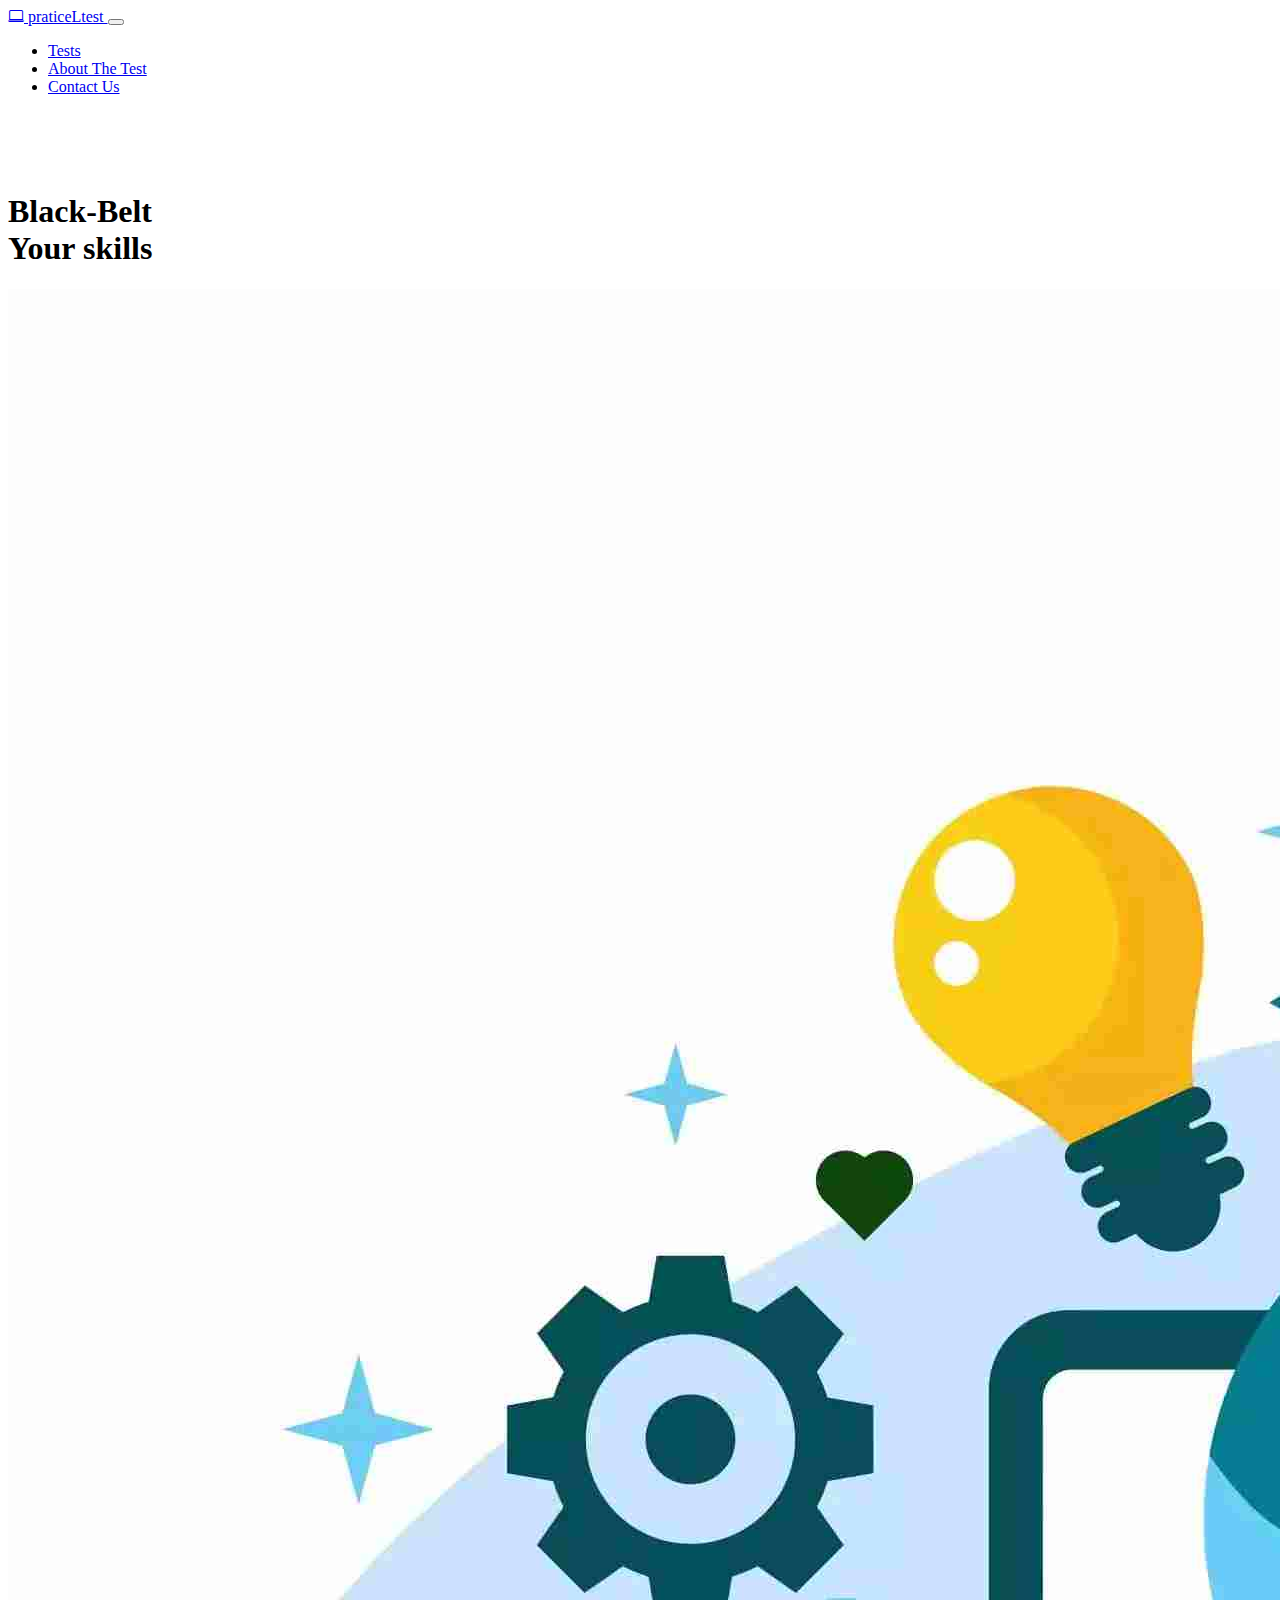
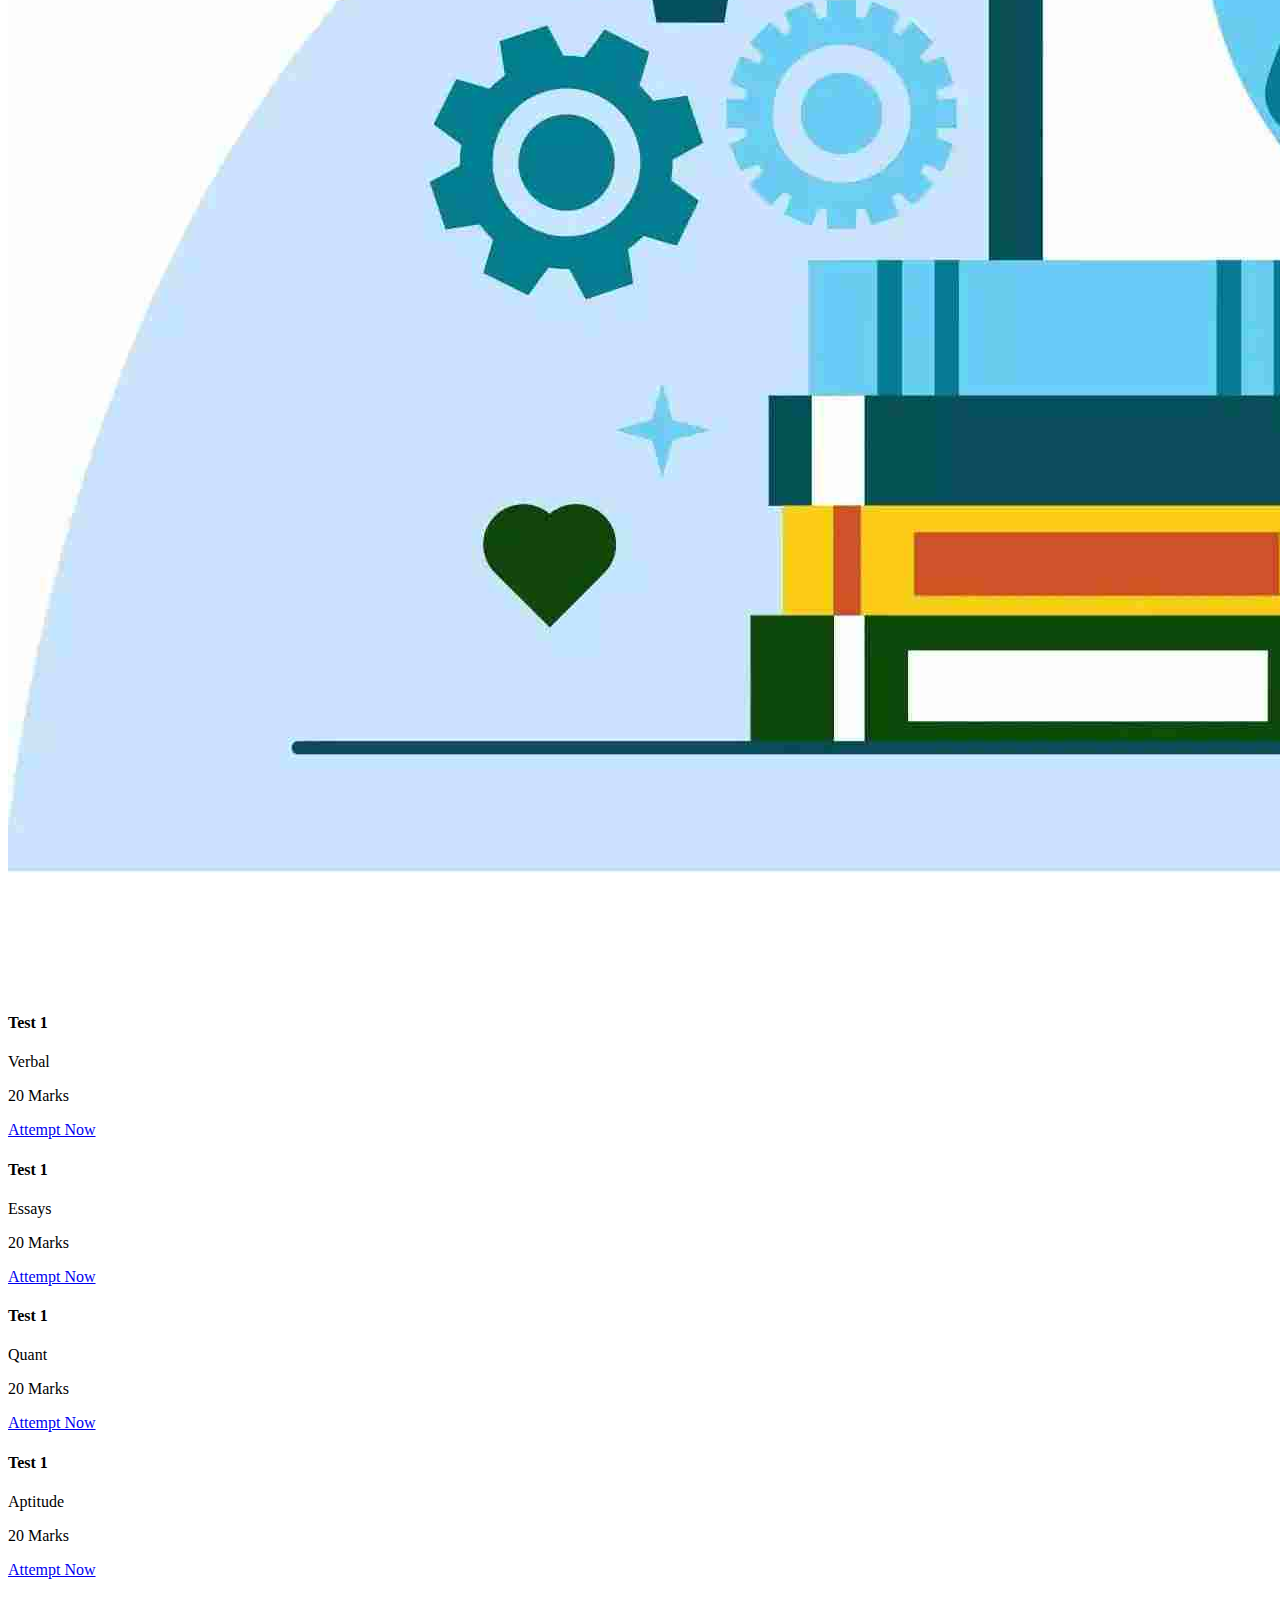
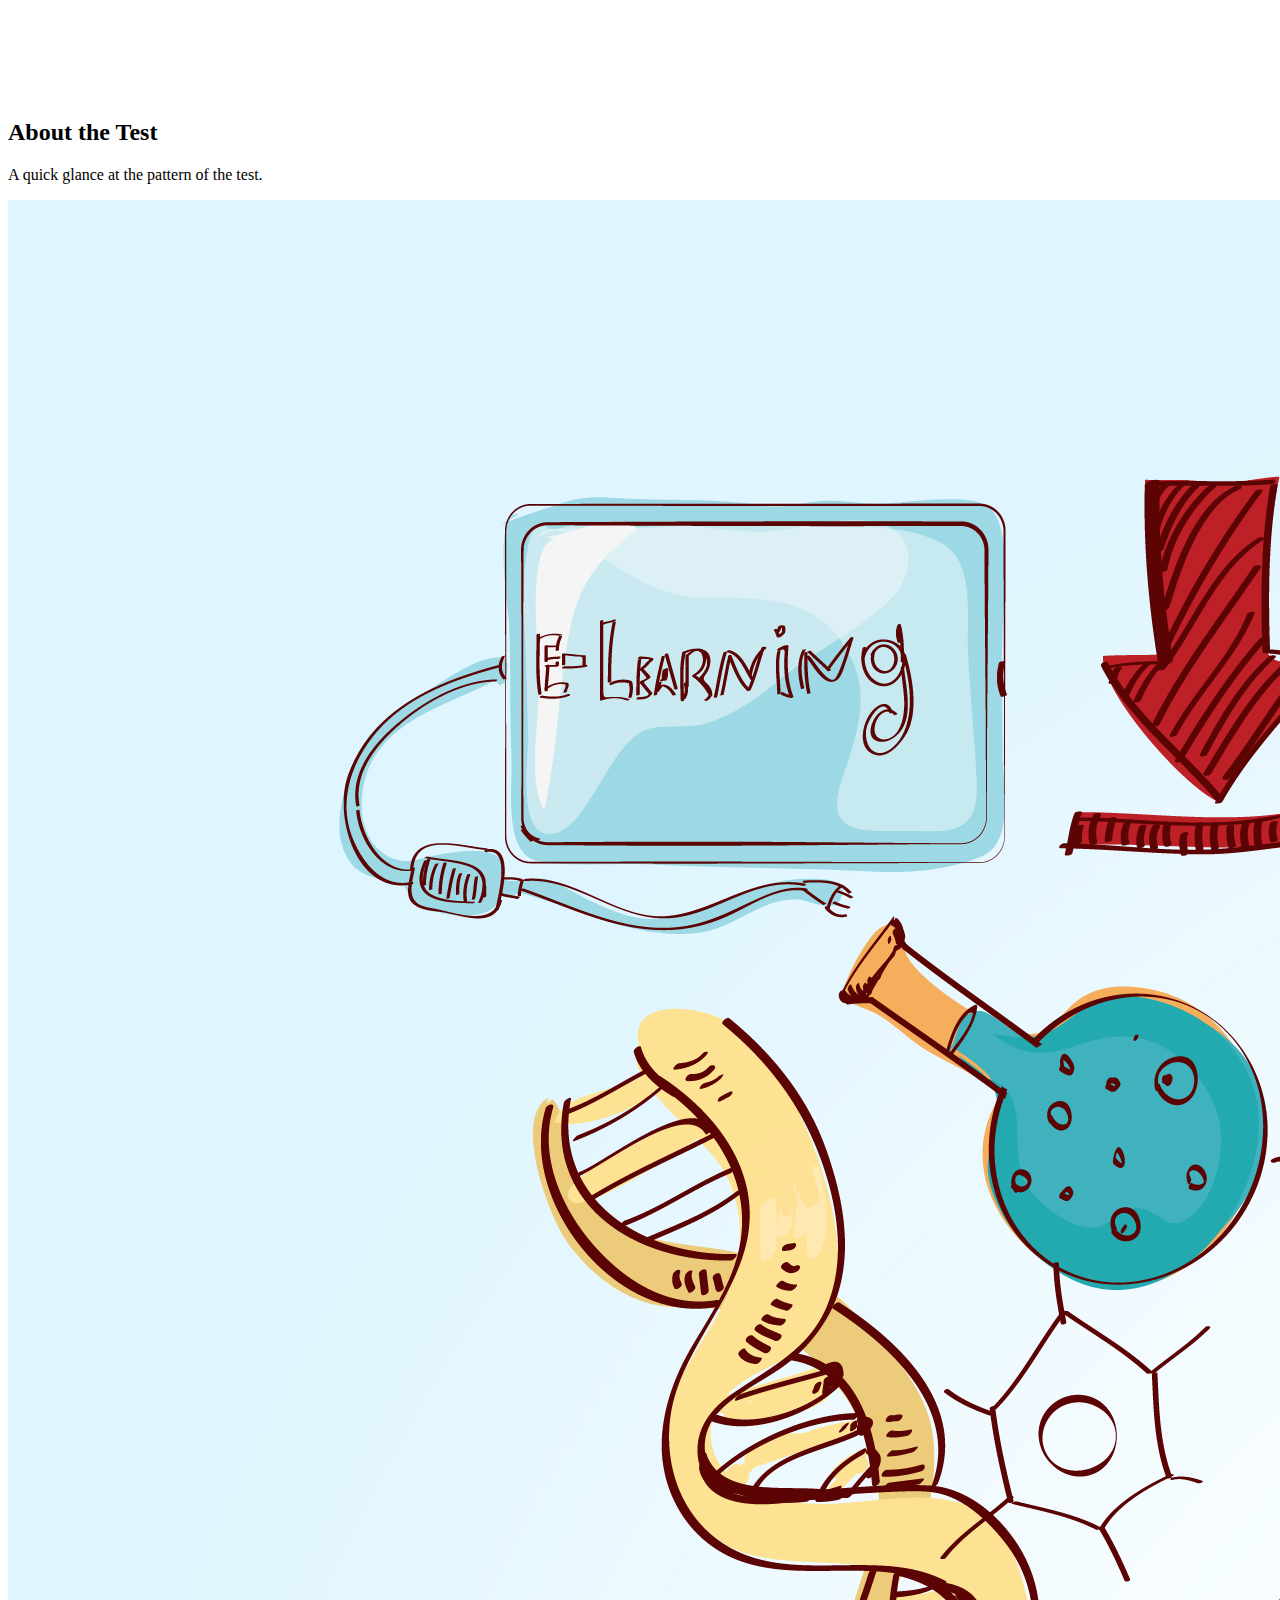
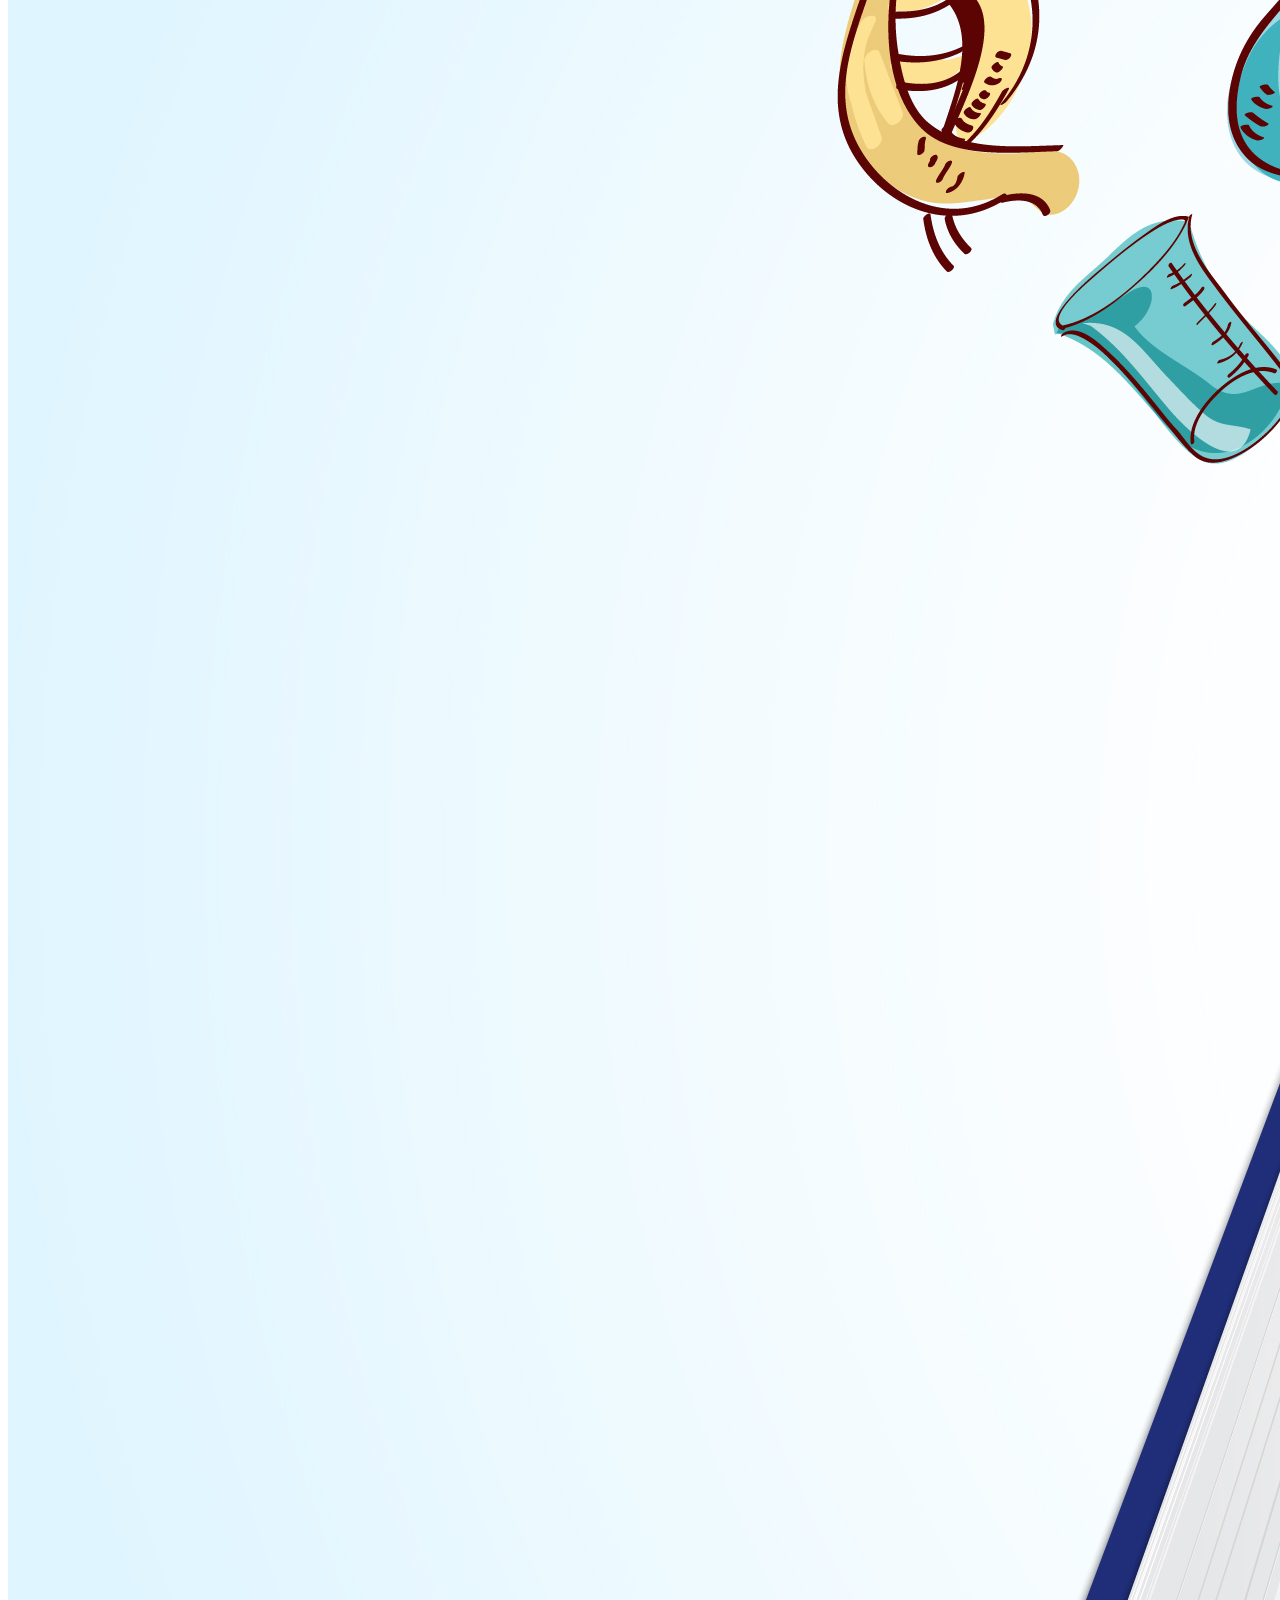
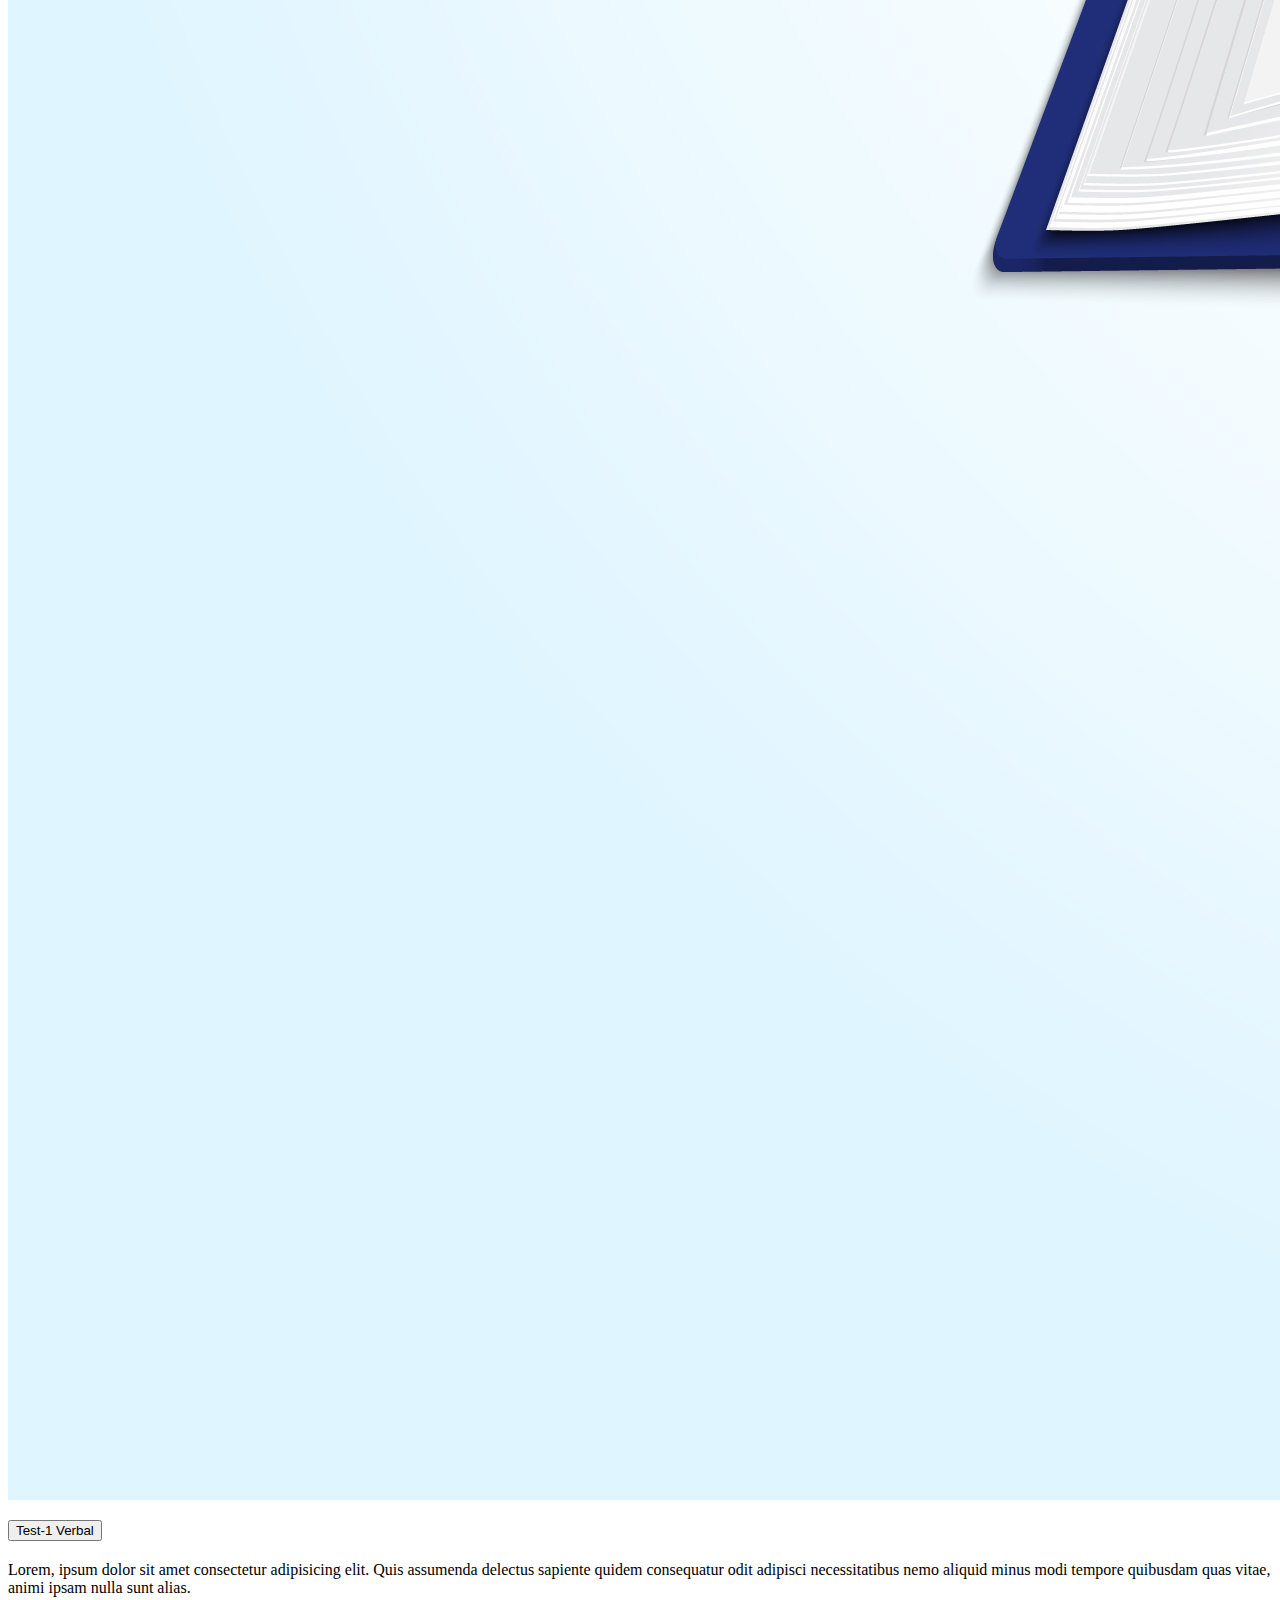
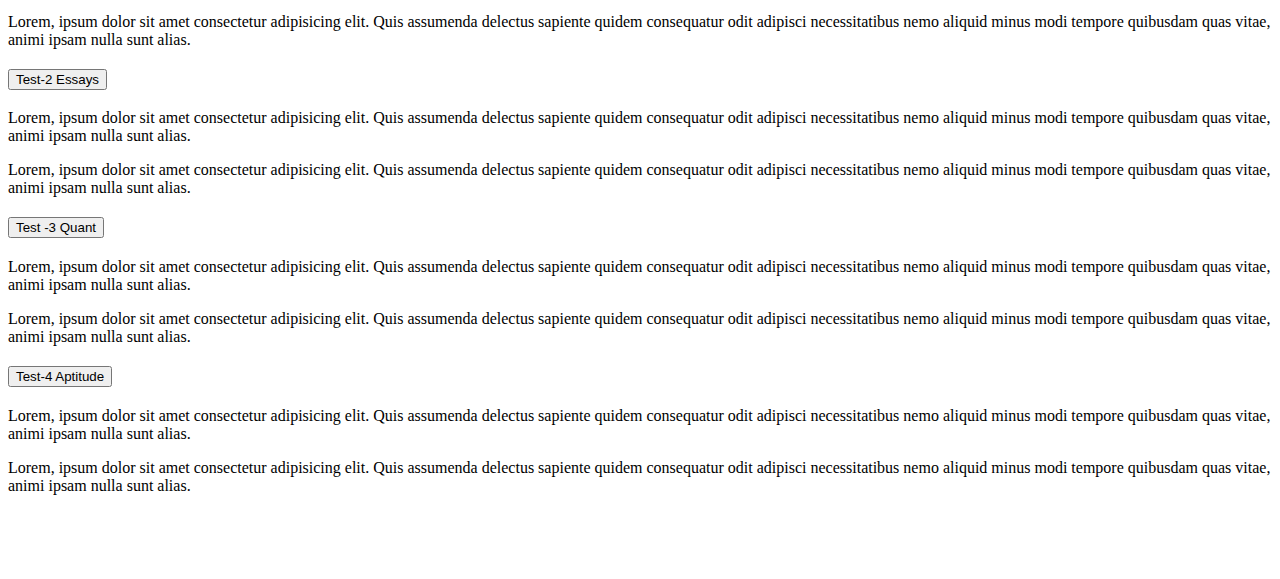
==== index.html @ 0ff1ee1a "initial commit" ====
<html lang="en">
<head>
    <meta charset="UTF-8">
    <meta http-equiv="X-UA-Compatible" content="IE=edge">
    <meta name="viewport" content="width=device-width, initial-scale=1.0">
    <title>praticeltest</title>
    <link rel="stylesheet" href="https://cdn.jsdelivr.net/npm/bootstrap-icons@1.5.0/font/bootstrap-icons.css">

    <link href="https://cdn.jsdelivr.net/npm/bootstrap@5.0.2/dist/css/bootstrap.min.css" rel="stylesheet" integrity="sha384-EVSTQN3/azprG1Anm3QDgpJLIm9Nao0Yz1ztcQTwFspd3yD65VohhpuuCOmLASjC" crossorigin="anonymous">
    <style>
        section{
            padding: 60px 0;
        }
    </style>
</head>
<body>
    <!-- navbar -->
  <nav class="navbar navbar-expand-md navbar-light pt-5 pb-4  bg-info">
    <div class="container-xxl">
      <!-- navbar brand / title -->
      <a class="navbar-brand" href="#intro">
        <span class="text-secondary fw-bold">
            <i class="bi bi-laptop"></i>
            praticeLtest
        </span>
      </a>
      <!-- toggle button for mobile nav -->
      <button class="navbar-toggler" type="button" data-bs-toggle="collapse" data-bs-target="#main-nav" aria-controls="main-nav" aria-expanded="false" aria-label="Toggle navigation">
        <span class="navbar-toggler-icon"></span>
      </button>

      <!-- navbar links -->
      <div class="collapse navbar-collapse justify-content-end align-center" id="main-nav">
        <ul class="navbar-nav">
            <li class="nav-item">
                <a class="nav-link" href="#tests">Tests</a>
              </li>
            <li class="nav-item">
                <a class="nav-link" href="#test">About The Test</a>
            </li>
         
          <li class="nav-item">
            <a class="nav-link" href="#contact">Contact Us</a>
          </li>
          <!-- <li class="nav-item d-md-none">
            <a class="nav-link" href="#pricing">Pricing</a>
          </li>
          <li class="nav-item ms-2 d-none d-md-inline">
            <a class="btn btn-secondary" href="#pricing">buy now</a>
          </li> -->
          
        </ul>
      </div>
    </div>
  </nav>
    <section id="intro">
        <div class="container-lg">
            <div class="row justify-content-center align-items-center">
                <div class="col-md-6 text-center text-md-start">
                    <h1>
                        <div class="display-2">Black-Belt</div>
                        <div class="display-5 text-muted">Your skills</div>
                      </h1>
                </div>
                <div class="col-md-6 text-center d-none d-md-block">
                    <img src="assets/image1.jpg" alt="" class="img-fluid">
                </div>
            </div>
        </div>
    </section>

    <!-- tests -->
    <section id="tests" class="align-items-center bg-secondary">
        <div class="container-lg">
            <div class="row g-5 justify-content-center align-items-center">
                <div class="col-8 col-lg-3 text-center">
                    <div class="card border-1">
                        <div class="card-body text-center py-4">
                          <h4 class="card-title">Test 1</h4>
                          <p class="lead card-subtitle">Verbal</p>
                          <p class="display-5 my-4 text-primary fw-bold">20 Marks</p>
                          <a href="#" class="btn btn-outline-primary btn-lg mt-3">
                            Attempt Now
                          </a>
                        </div>
                      </div>
                </div>
                <div class="col-8 col-lg-3 text-center">
                    <div class="card border-1">
                        <div class="card-body text-center py-4">
                          <h4 class="card-title">Test 1</h4>
                          <p class="lead card-subtitle">Essays</p>
                          <p class="display-5 my-4 text-primary fw-bold">20 Marks</p>
                          <a href="#" class="btn btn-outline-primary btn-lg mt-3">
                            Attempt Now
                          </a>
                        </div>
                      </div>
                </div>
                <div class="col-8 col-lg-3 text-center">
                    <div class="card border-1">
                        <div class="card-body text-center py-4">
                          <h4 class="card-title">Test 1</h4>
                          <p class="lead card-subtitle">Quant</p>
                          <p class="display-5 my-4 text-primary fw-bold">20 Marks</p>
                          <a href="#" class="btn btn-outline-primary btn-lg mt-3">
                            Attempt Now
                          </a>
                        </div>
                      </div>
                </div>
                <div class="col-8 col-lg-3 text-center">
                    <div class="card border-1">
                        <div class="card-body text-center py-4">
                          <h4 class="card-title">Test 1</h4>
                          <p class="lead card-subtitle">Aptitude</p>
                          <p class="display-5 my-4 text-primary fw-bold">20 Marks</p>
                          <a href="#" class="btn btn-outline-primary btn-lg mt-3">
                            Attempt Now
                          </a>
                        </div>
                      </div>
                </div>
            </div>
        </div>
    </section>
    <!-- topics at a glance -->
    <section id="test">
        <div class="container-md">
            <div class="text-center">
                <h2>About the Test</h2>
                <p class="lead text-muted">A quick glance at the pattern of the test.</p>
            </div>
        <div class="row my-5 g-5 justify-content-around align-items-center">
            <div class="col-lg-4 d-none d-lg-block">
                <img src="/assets/image2.jpg" alt="image2" class="img-fluid">
            </div>
            <div class="col-lg-8">
                 <!-- accordion -->
                <div class="accordion" id="chapters">
                    <div class="accordion-item">
                    <h2 class="accordion-header" id="heading-1">
                        <button class="accordion-button" type="button" data-bs-toggle="collapse" data-bs-target="#chapter-1" aria-expanded="true" aria-controls="chapter-1">
                        Test-1 Verbal
                        </button>
                    </h2>
                    <div id="chapter-1" class="accordion-collapse collapse show" aria-labelledby="heading-1" data-bs-parent="#chapters">
                        <div class="accordion-body">
                        <p>Lorem, ipsum dolor sit amet consectetur adipisicing elit. Quis assumenda delectus sapiente quidem consequatur odit adipisci necessitatibus nemo aliquid minus modi tempore quibusdam quas vitae, animi ipsam nulla sunt alias.</p>
                        <p>Lorem, ipsum dolor sit amet consectetur adipisicing elit. Quis assumenda delectus sapiente quidem consequatur odit adipisci necessitatibus nemo aliquid minus modi tempore quibusdam quas vitae, animi ipsam nulla sunt alias.</p>
                        </div>
                    </div>
                    </div>
                    <div class="accordion-item">
                    <h2 class="accordion-header" id="heading-2">
                        <button class="accordion-button collapsed" type="button" data-bs-toggle="collapse" data-bs-target="#chapter-2" aria-expanded="false" aria-controls="chapter-2">
                        Test-2 Essays
                        </button>
                    </h2>
                    <div id="chapter-2" class="accordion-collapse collapse" aria-labelledby="heading-2" data-bs-parent="#chapters">
                        <div class="accordion-body">
                        <p>Lorem, ipsum dolor sit amet consectetur adipisicing elit. Quis assumenda delectus sapiente quidem consequatur odit adipisci necessitatibus nemo aliquid minus modi tempore quibusdam quas vitae, animi ipsam nulla sunt alias.</p>
                        <p>Lorem, ipsum dolor sit amet consectetur adipisicing elit. Quis assumenda delectus sapiente quidem consequatur odit adipisci necessitatibus nemo aliquid minus modi tempore quibusdam quas vitae, animi ipsam nulla sunt alias.</p>
                        </div>
                    </div>
                    </div>
                    <div class="accordion-item">
                    <h2 class="accordion-header" id="heading-3">
                        <button class="accordion-button collapsed" type="button" data-bs-toggle="collapse" data-bs-target="#chapter-3" aria-expanded="false" aria-controls="chapter-1">
                        Test -3 Quant
                        </button>
                    </h2>
                    <div id="chapter-3" class="accordion-collapse collapse" aria-labelledby="heading-3" data-bs-parent="#chapters">
                        <div class="accordion-body">
                        <p>Lorem, ipsum dolor sit amet consectetur adipisicing elit. Quis assumenda delectus sapiente quidem consequatur odit adipisci necessitatibus nemo aliquid minus modi tempore quibusdam quas vitae, animi ipsam nulla sunt alias.</p>
                        <p>Lorem, ipsum dolor sit amet consectetur adipisicing elit. Quis assumenda delectus sapiente quidem consequatur odit adipisci necessitatibus nemo aliquid minus modi tempore quibusdam quas vitae, animi ipsam nulla sunt alias.</p>
                        </div>
                    </div>
                    </div>
                    <div class="accordion-item">
                    <h2 class="accordion-header" id="heading-4">
                        <button class="accordion-button collapsed" type="button" data-bs-toggle="collapse" data-bs-target="#chapter-4" aria-expanded="false" aria-controls="chapter-4">
                        Test-4 Aptitude
                        </button>
                    </h2>
                    <div id="chapter-4" class="accordion-collapse collapse" aria-labelledby="heading-4" data-bs-parent="#chapters">
                        <div class="accordion-body">
                        <p>Lorem, ipsum dolor sit amet consectetur adipisicing elit. Quis assumenda delectus sapiente quidem consequatur odit adipisci necessitatibus nemo aliquid minus modi tempore quibusdam quas vitae, animi ipsam nulla sunt alias.</p>
                        <p>Lorem, ipsum dolor sit amet consectetur adipisicing elit. Quis assumenda delectus sapiente quidem consequatur odit adipisci necessitatibus nemo aliquid minus modi tempore quibusdam quas vitae, animi ipsam nulla sunt alias.</p>
                        </div>
                    </div>
                    </div>
                </div>

                </div>
            </div>
            </div>
            </section>

    <script src="https://cdn.jsdelivr.net/npm/bootstrap@5.0.2/dist/js/bootstrap.bundle.min.js" integrity="sha384-MrcW6ZMFYlzcLA8Nl+NtUVF0sA7MsXsP1UyJoMp4YLEuNSfAP+JcXn/tWtIaxVXM" crossorigin="anonymous"></script>
</body>
</html>
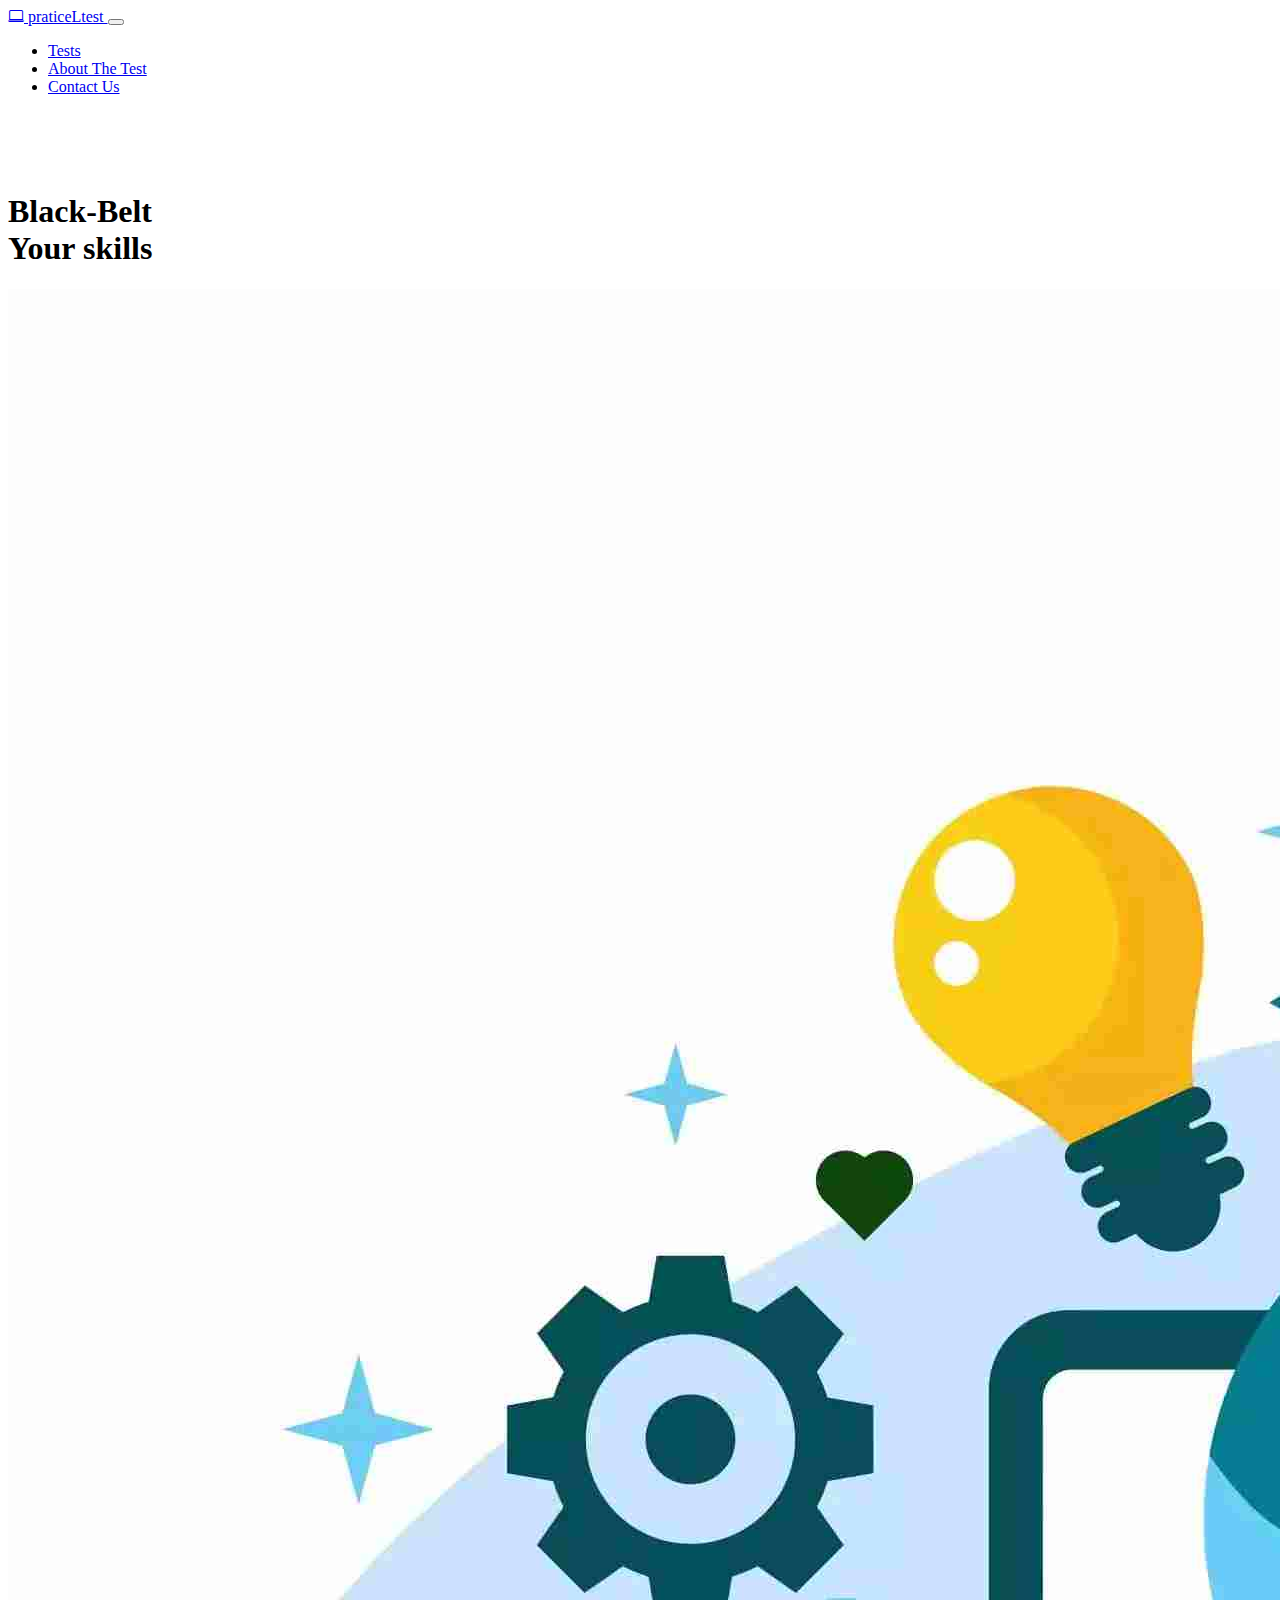
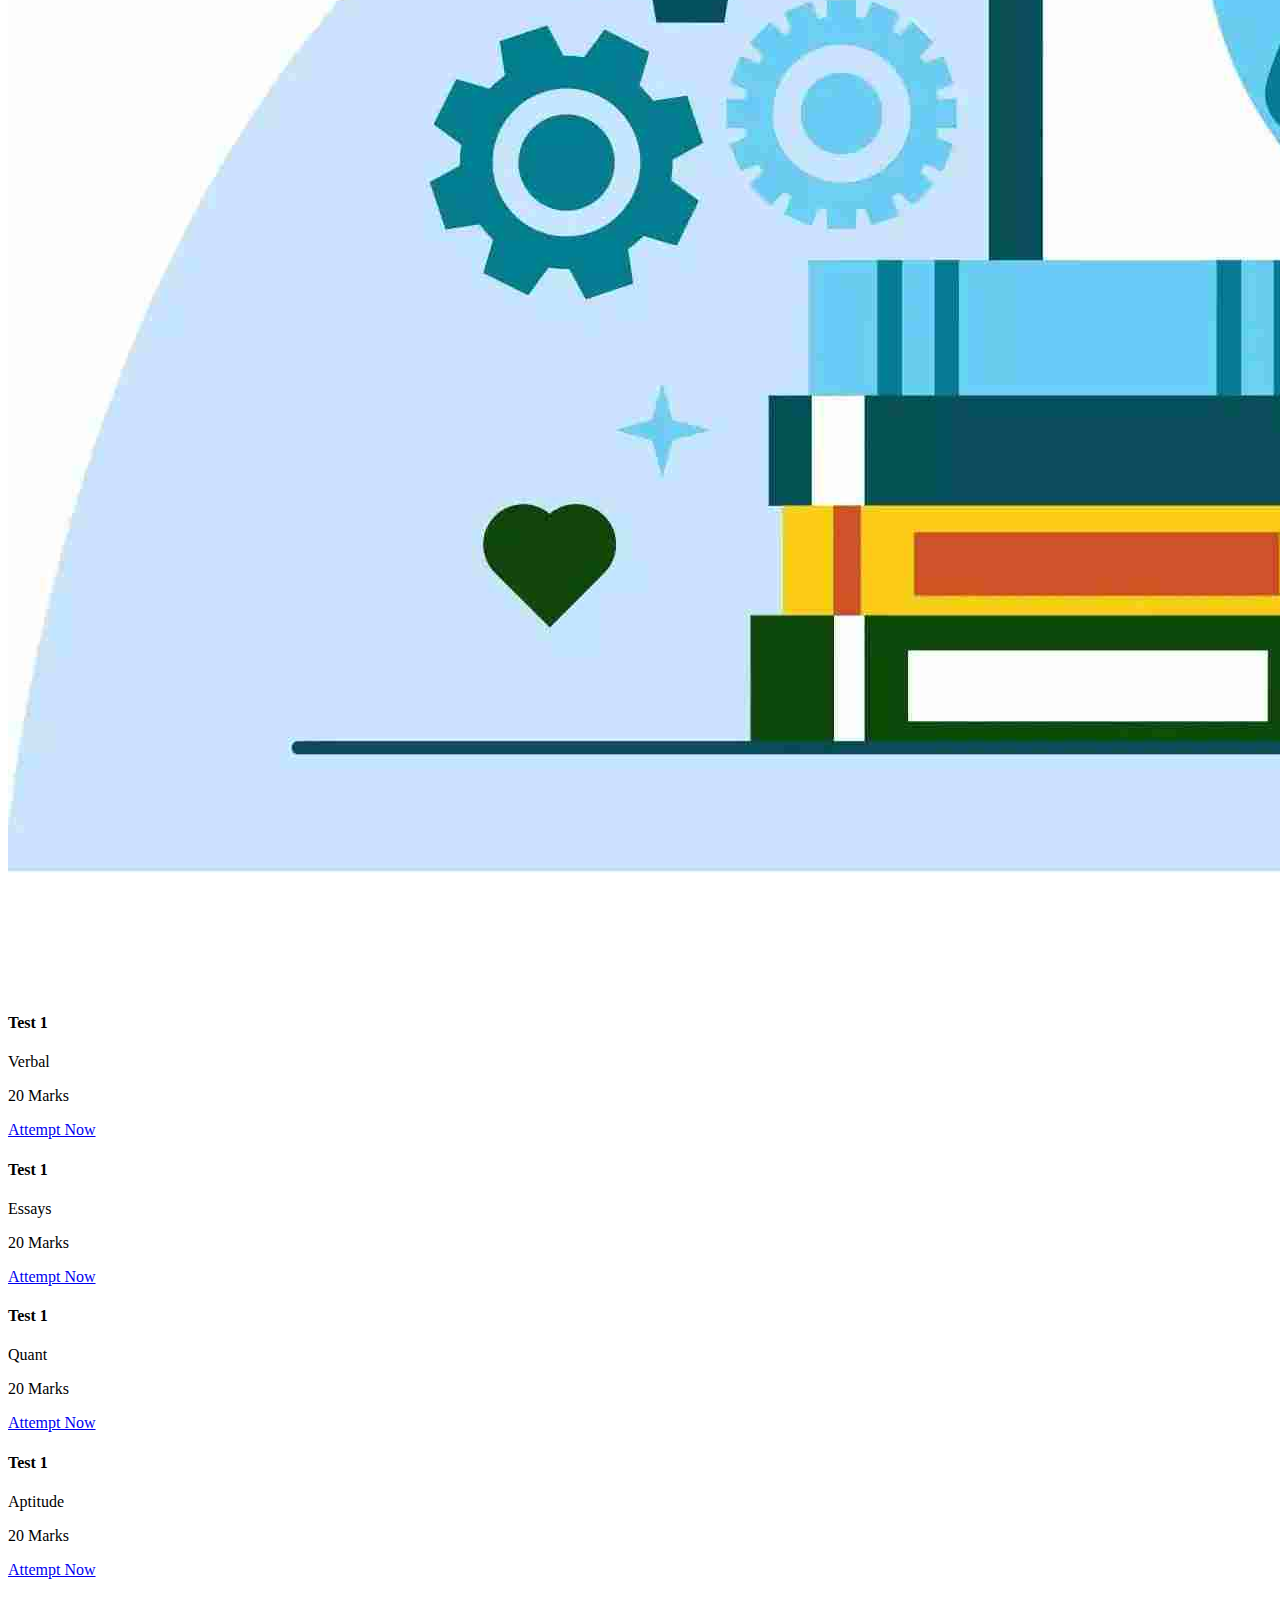
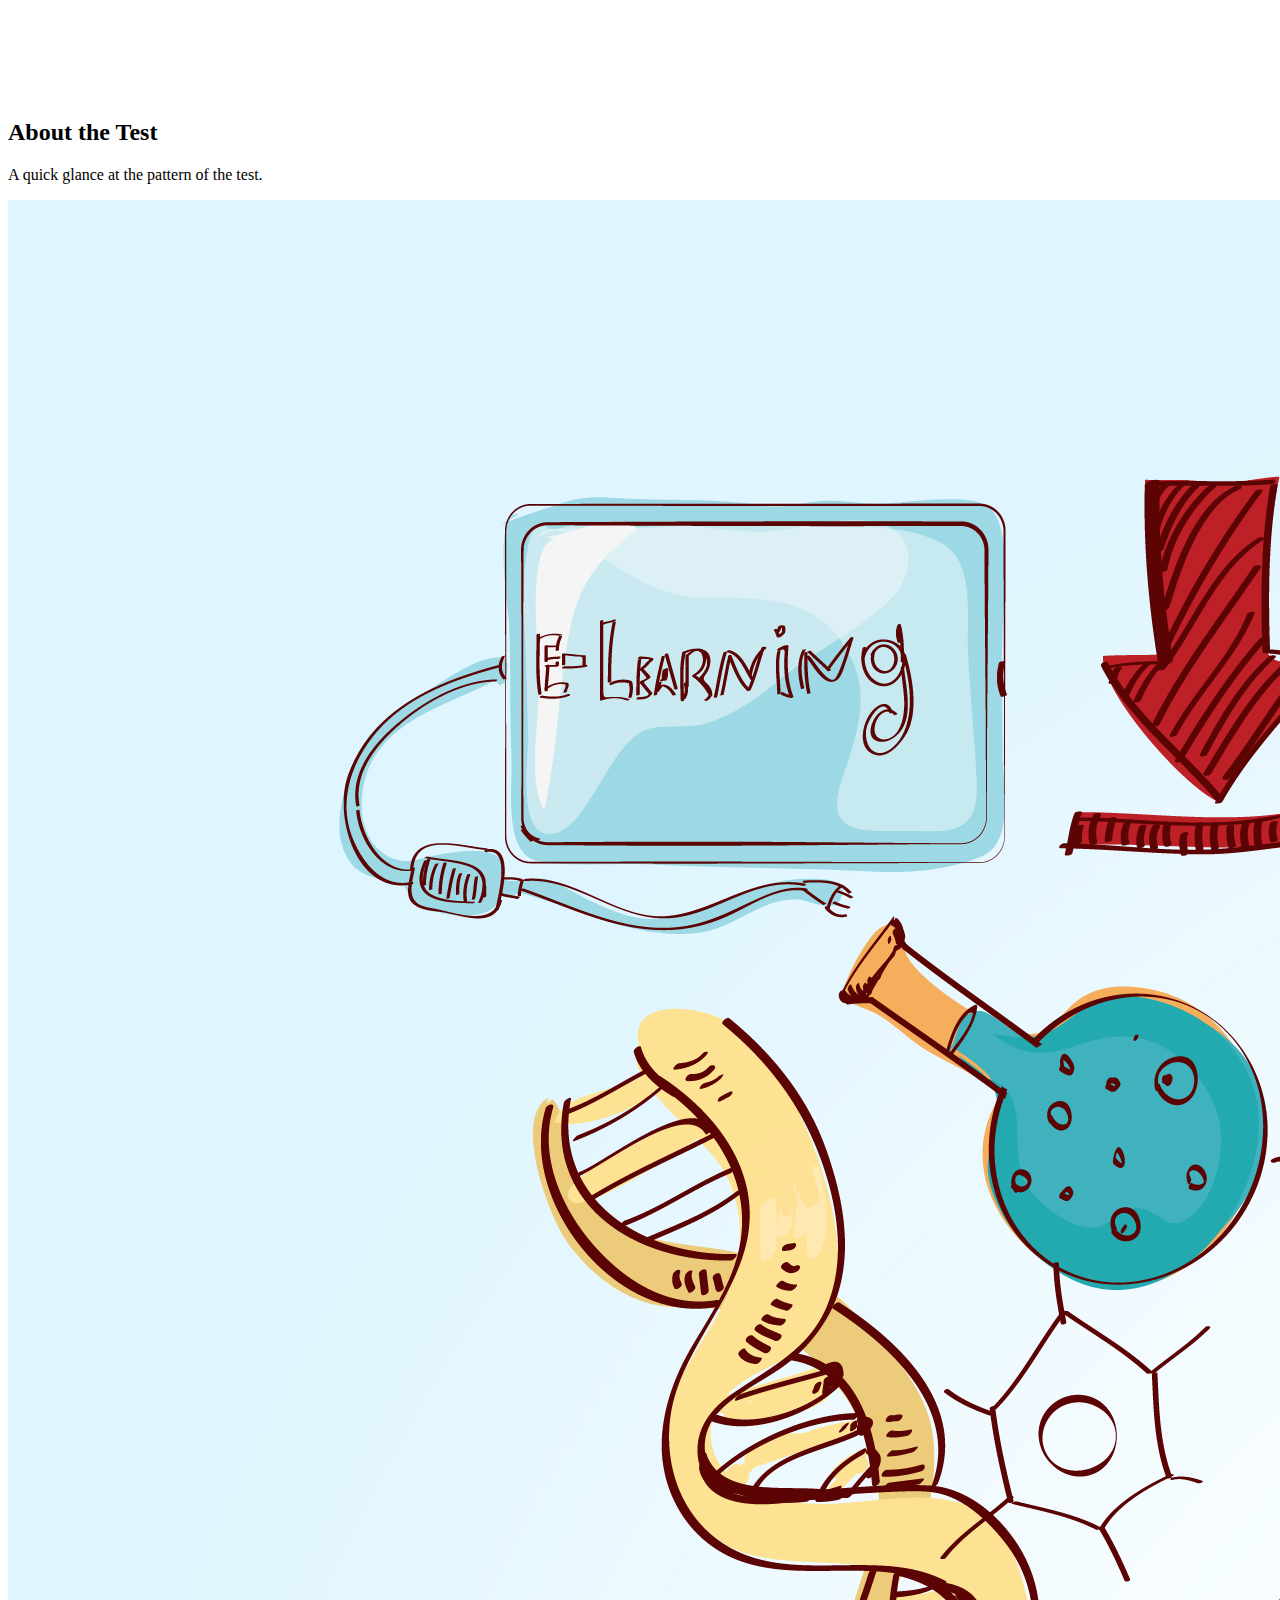
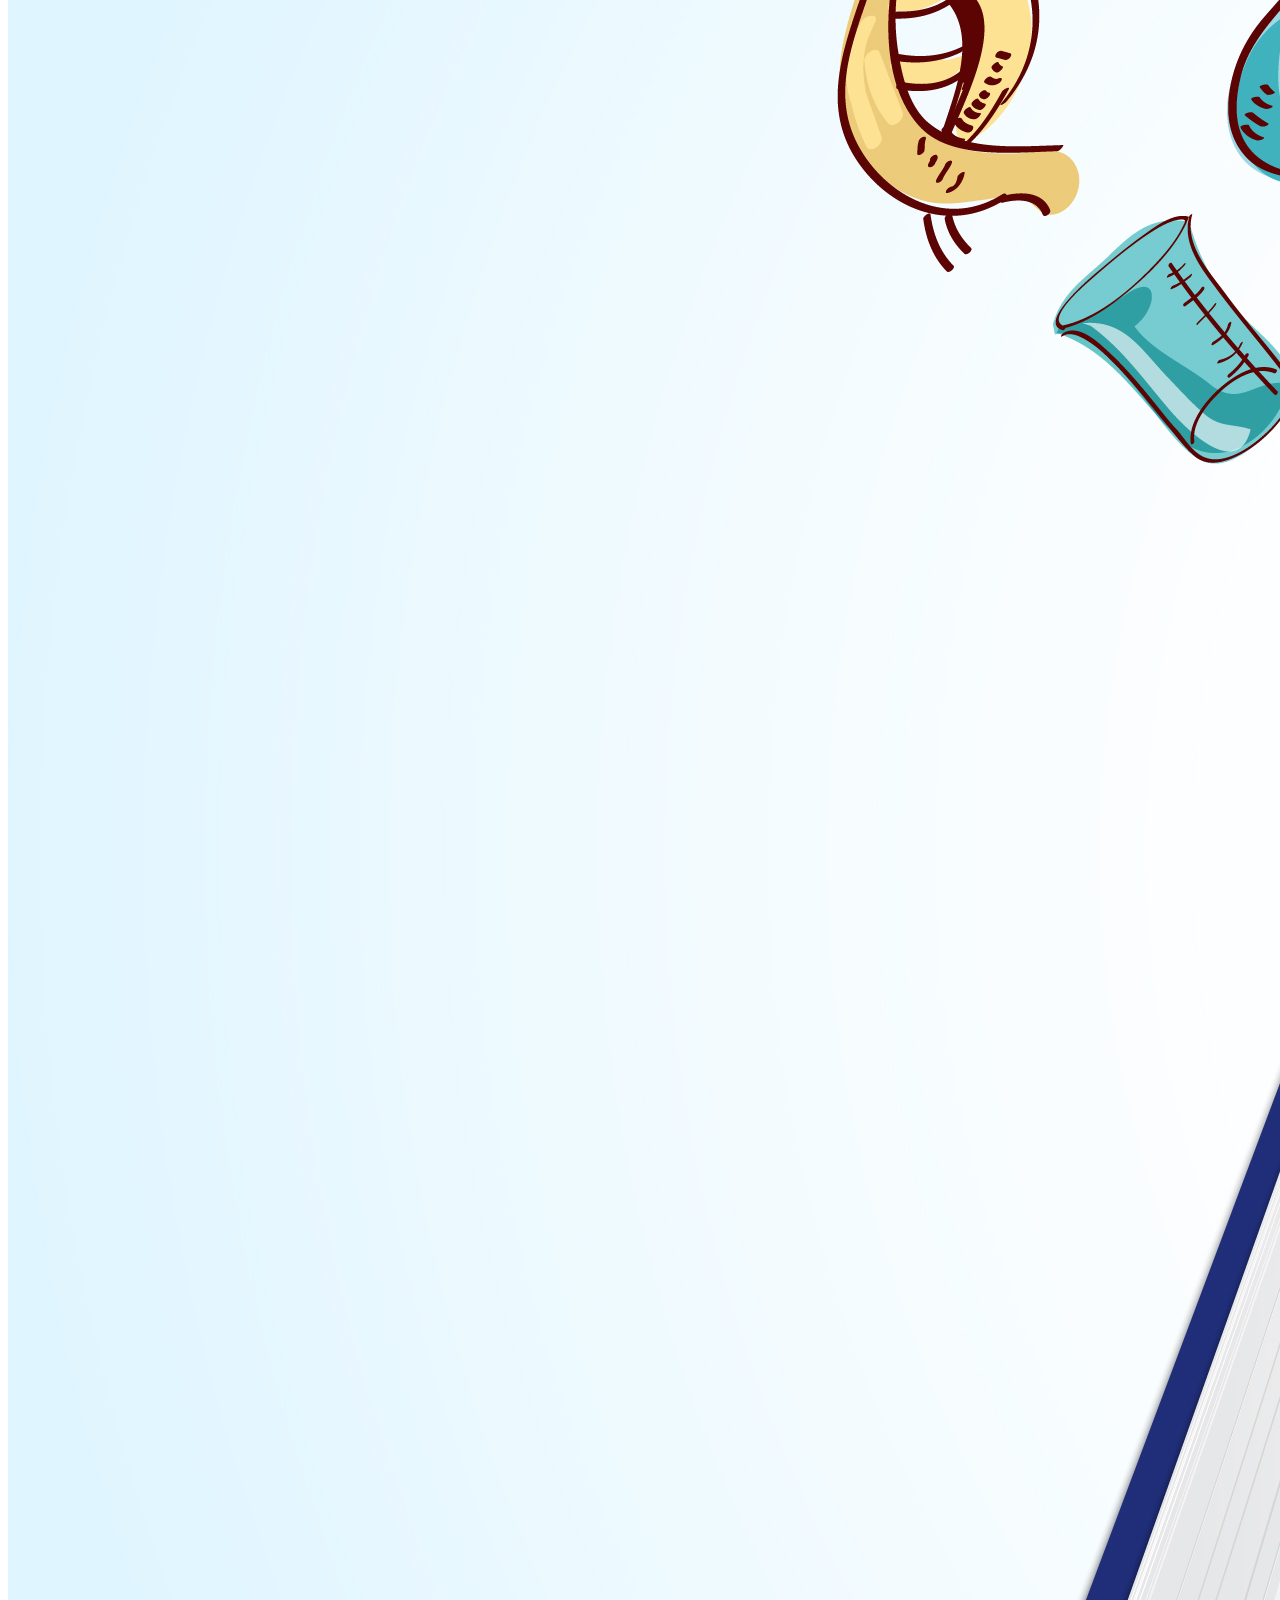
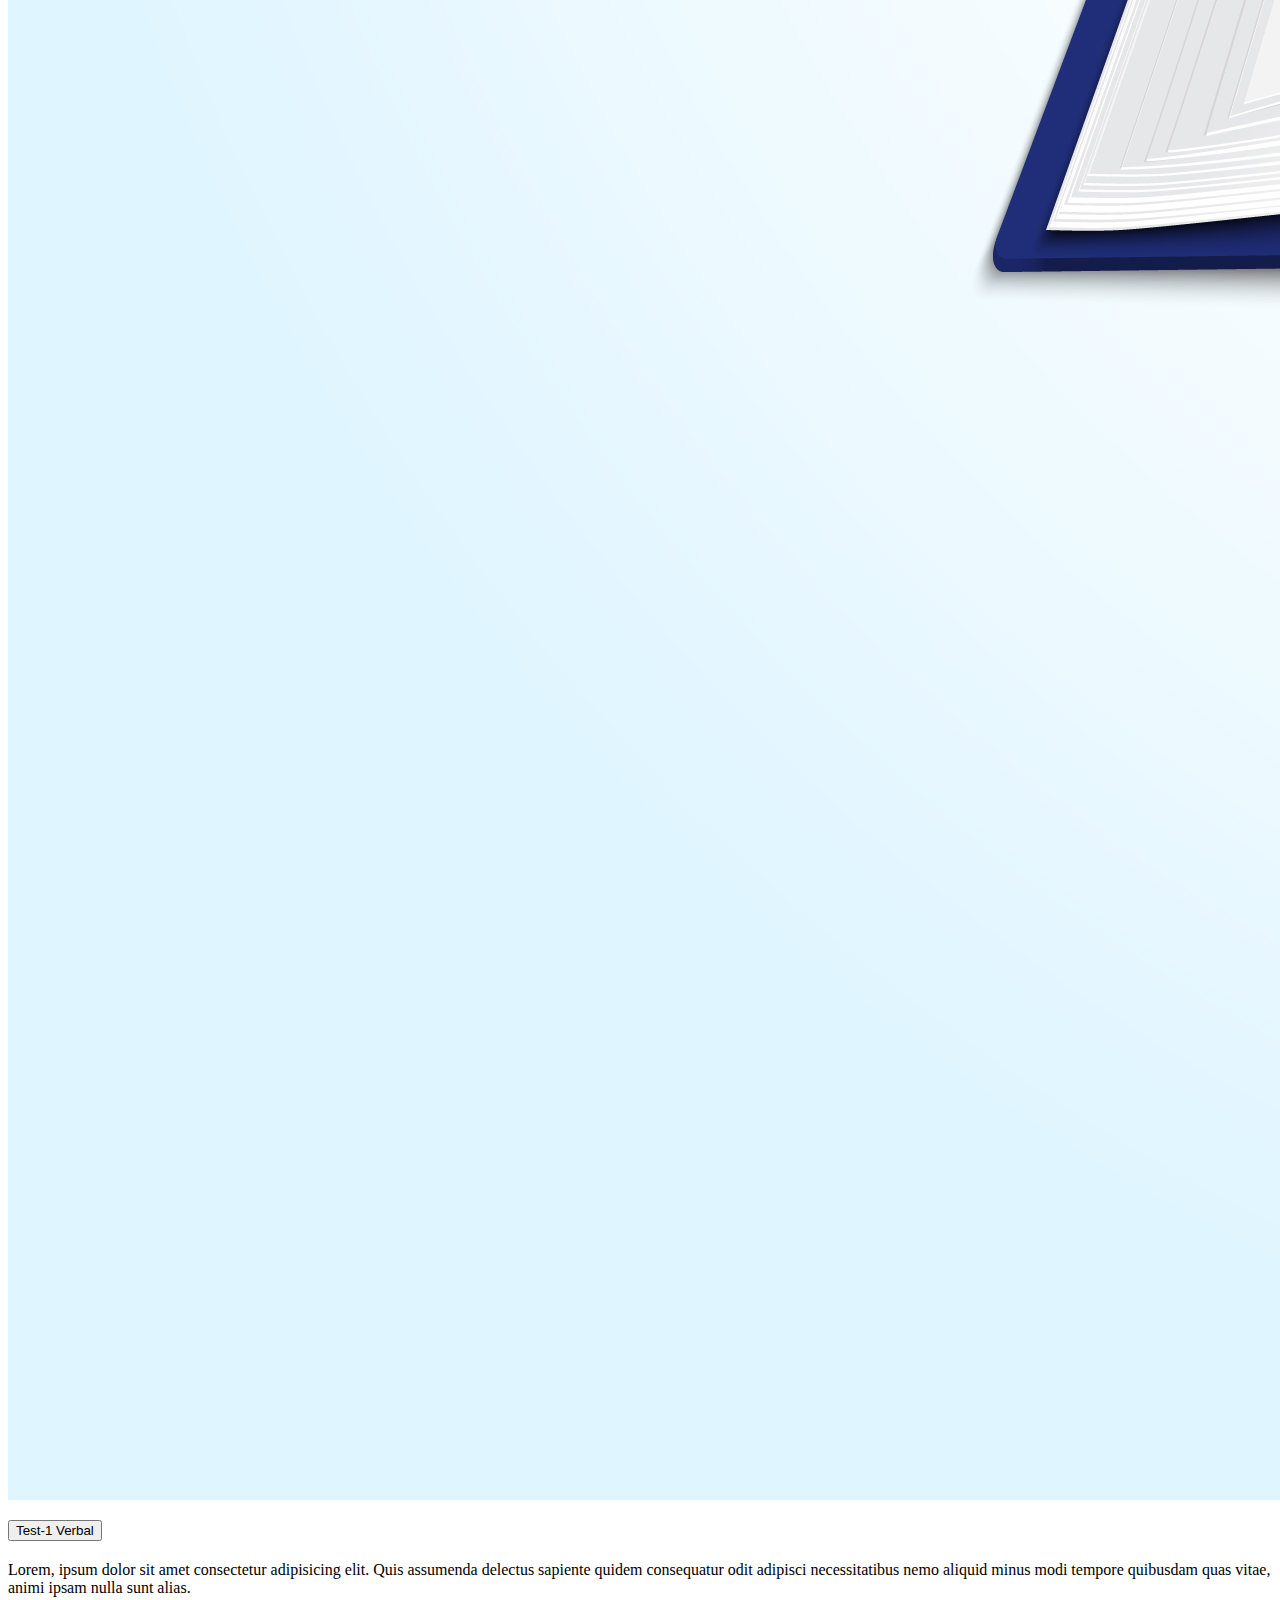
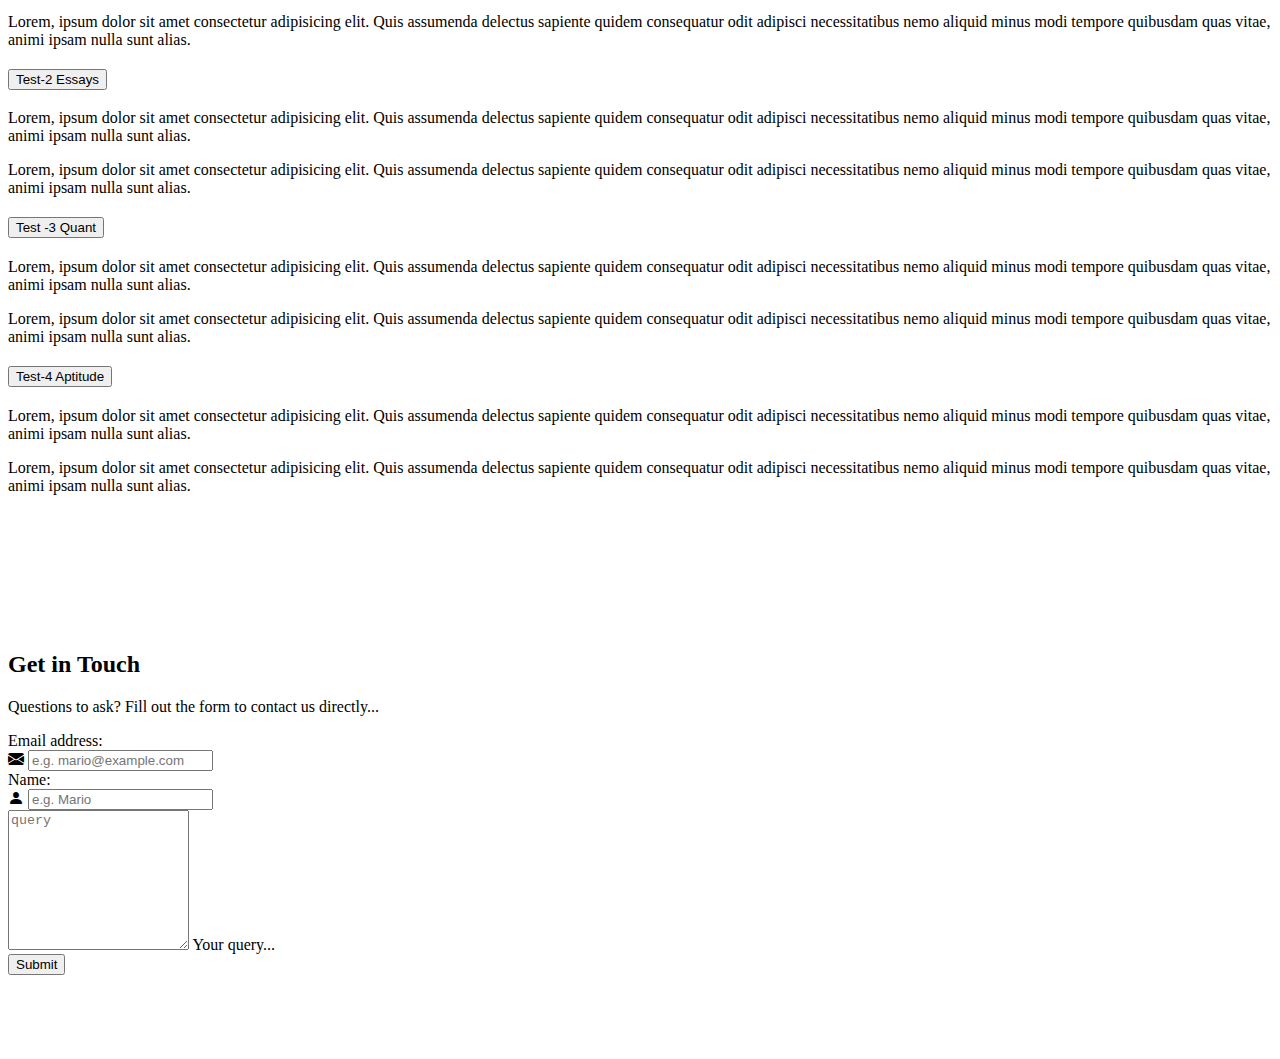
==== commit 66728c03: "form commit" ====
--- a/index.html
+++ b/index.html
@@ -194,8 +194,48 @@
 
                 </div>
             </div>
-            </div>
-            </section>
+          </div>
+        </section>
+            <!-- contact form -->
+    <!-- form-control, form-label, form-select, input-group, input-group-text -->
+    <section id="contact">
+      <div class="container-lg">
+        
+        <div class="text-center">
+          <h2>Get in Touch</h2>
+          <p class="lead">Questions to ask? Fill out the form to contact us directly...</p>
+        </div>
+        <div class="row justify-content-center my-5">
+          <div class="col-lg-6">
+            
+            <form autocomplete="off">
+              <label for="email" class="form-label">Email address:</label>
+              <div class="input-group mb-4">
+                <span class="input-group-text">
+                  <i class="bi bi-envelope-fill text-secondary"></i>
+                </span>
+                <input type="text" id="email" class="form-control" placeholder="e.g. mario@example.com" />
+              </div>
+              <label for="name" class="form-label">Name:</label>
+              <div class="mb-4 input-group">
+                <span class="input-group-text">
+                  <i class="bi bi-person-fill text-secondary"></i>
+                </span>
+                <input type="text" id="name" class="form-control" placeholder="e.g. Mario" />
+              </div>
+              <div class="mb-4 mt-5 form-floating">
+                <textarea class="form-control" id="query" style="height: 140px" placeholder="query"></textarea>
+                <label for="query">Your query...</label>
+              </div>
+              <div class="mb-4 text-center">
+                <button type="submit" class="btn btn-secondary">Submit</button>
+              </div>
+            </form>
+          </div>
+        </div>
+      </div>
+    </section>
+
 
     <script src="https://cdn.jsdelivr.net/npm/bootstrap@5.0.2/dist/js/bootstrap.bundle.min.js" integrity="sha384-MrcW6ZMFYlzcLA8Nl+NtUVF0sA7MsXsP1UyJoMp4YLEuNSfAP+JcXn/tWtIaxVXM" crossorigin="anonymous"></script>
 </body>
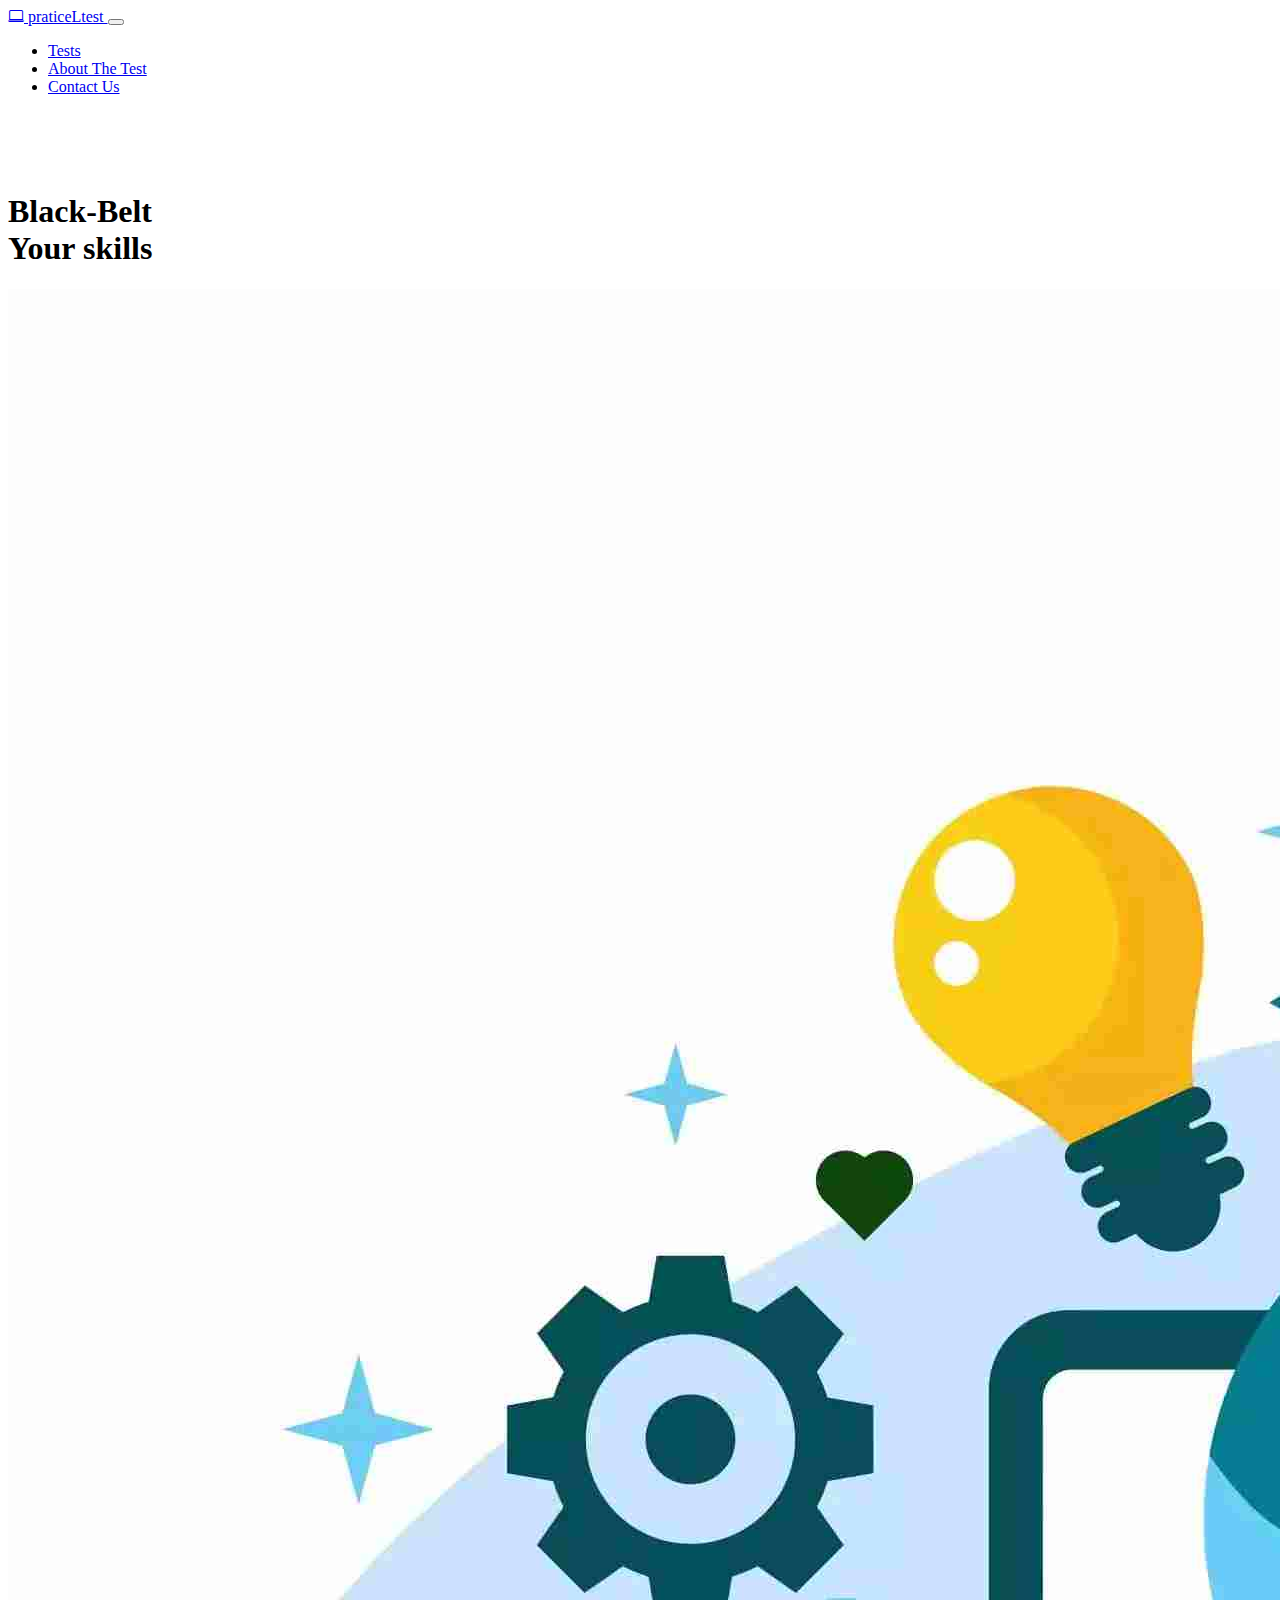
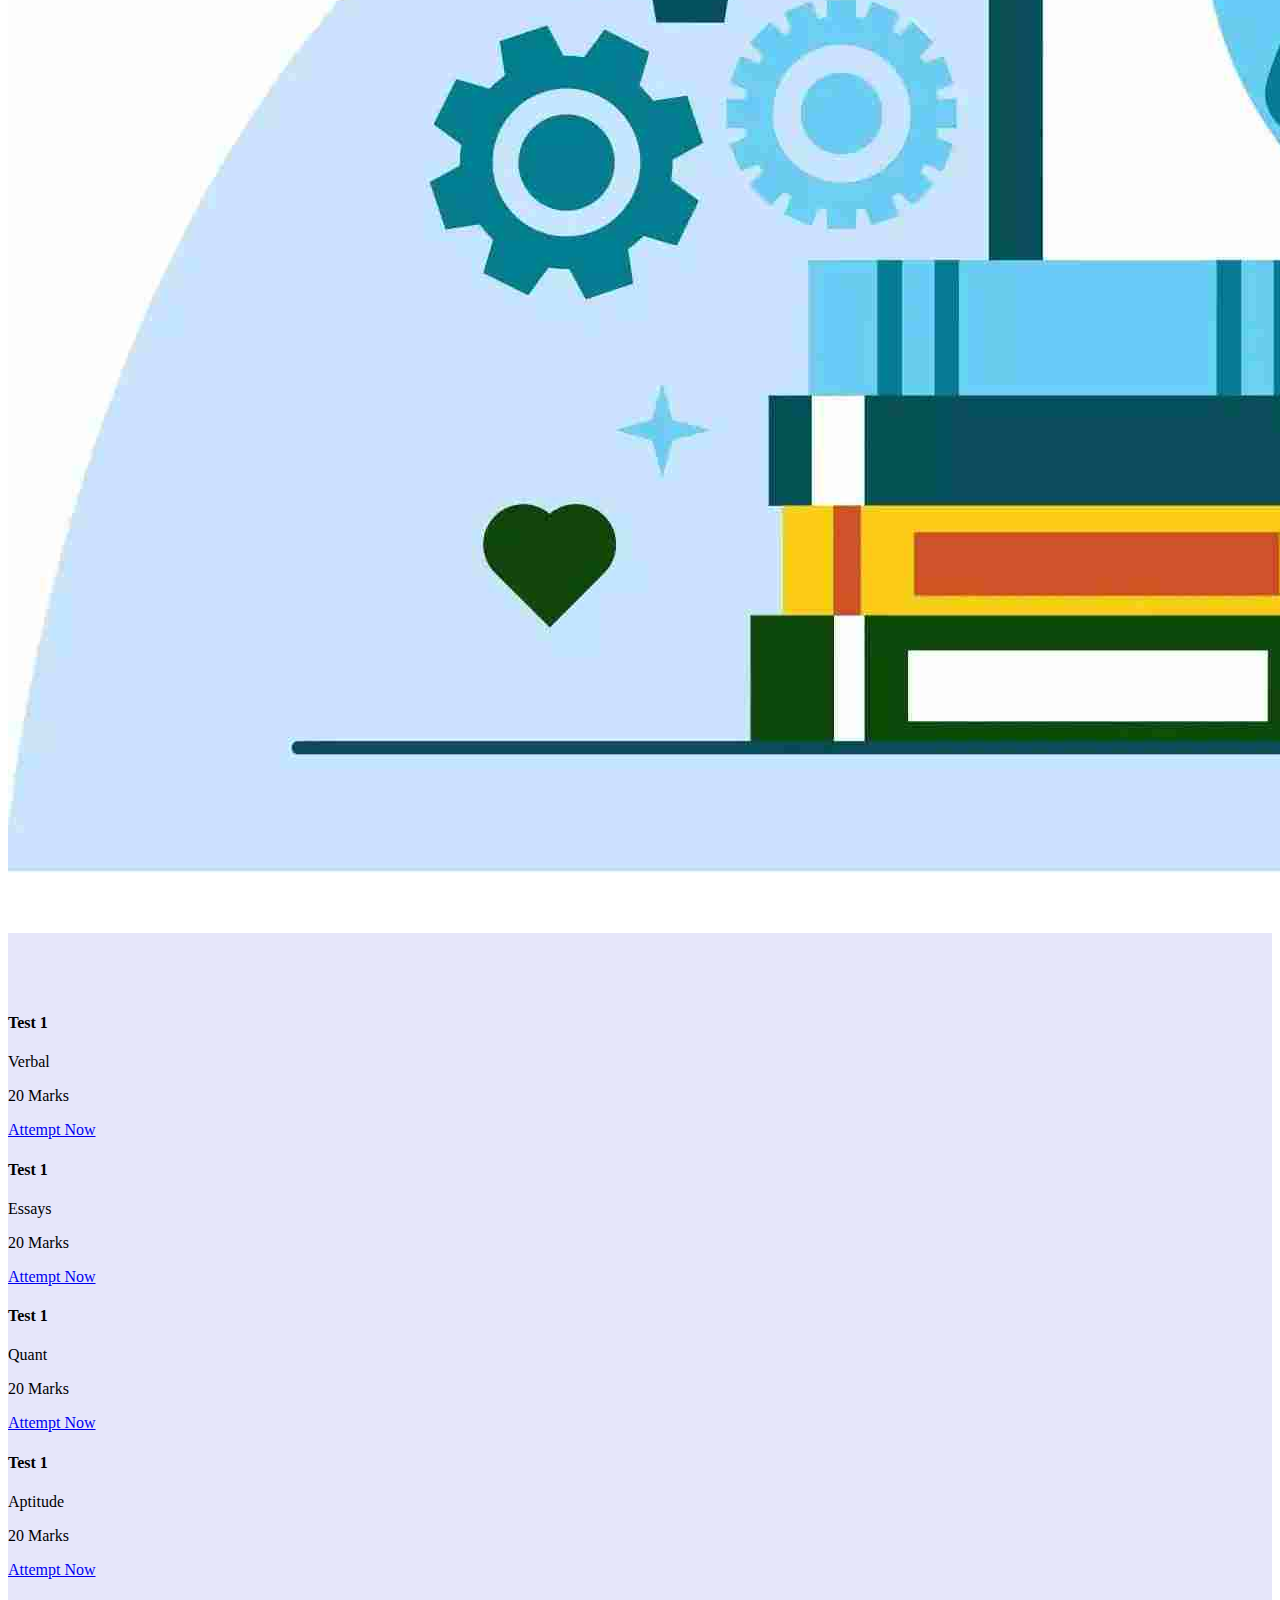
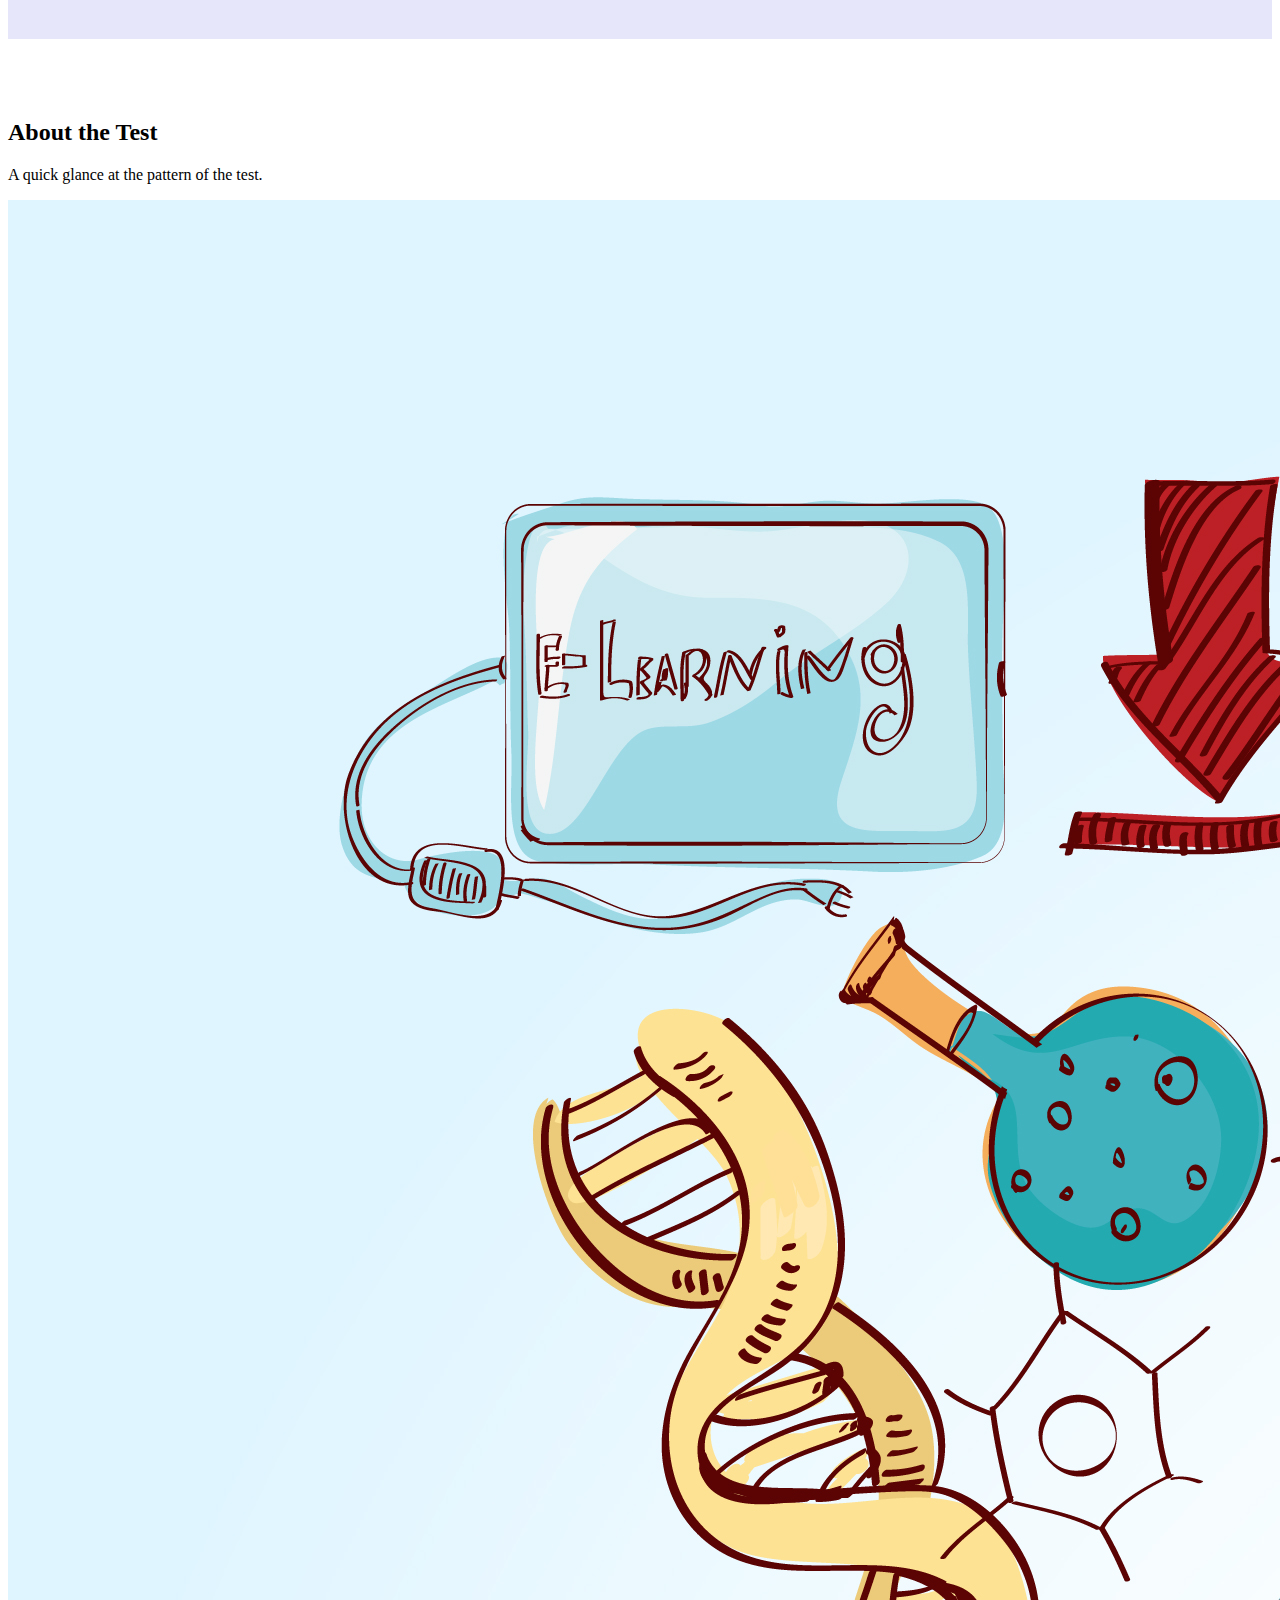
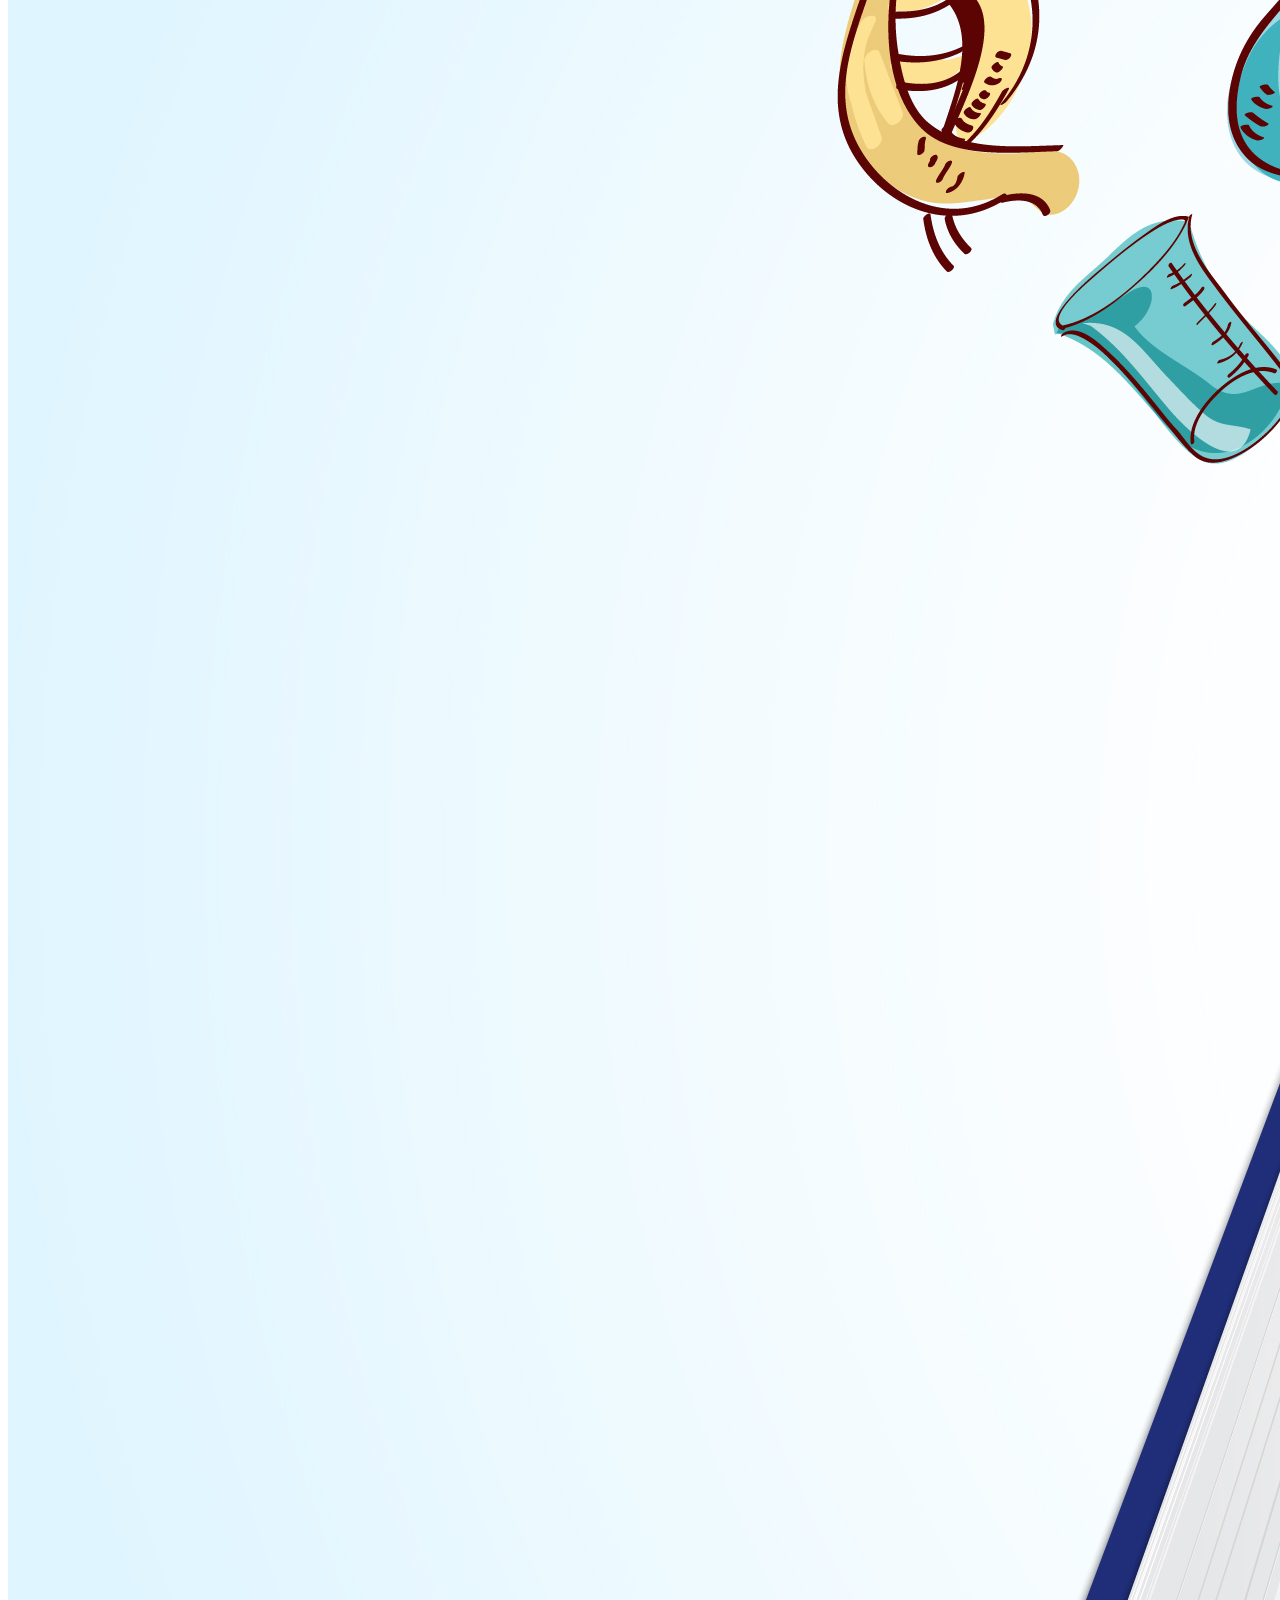
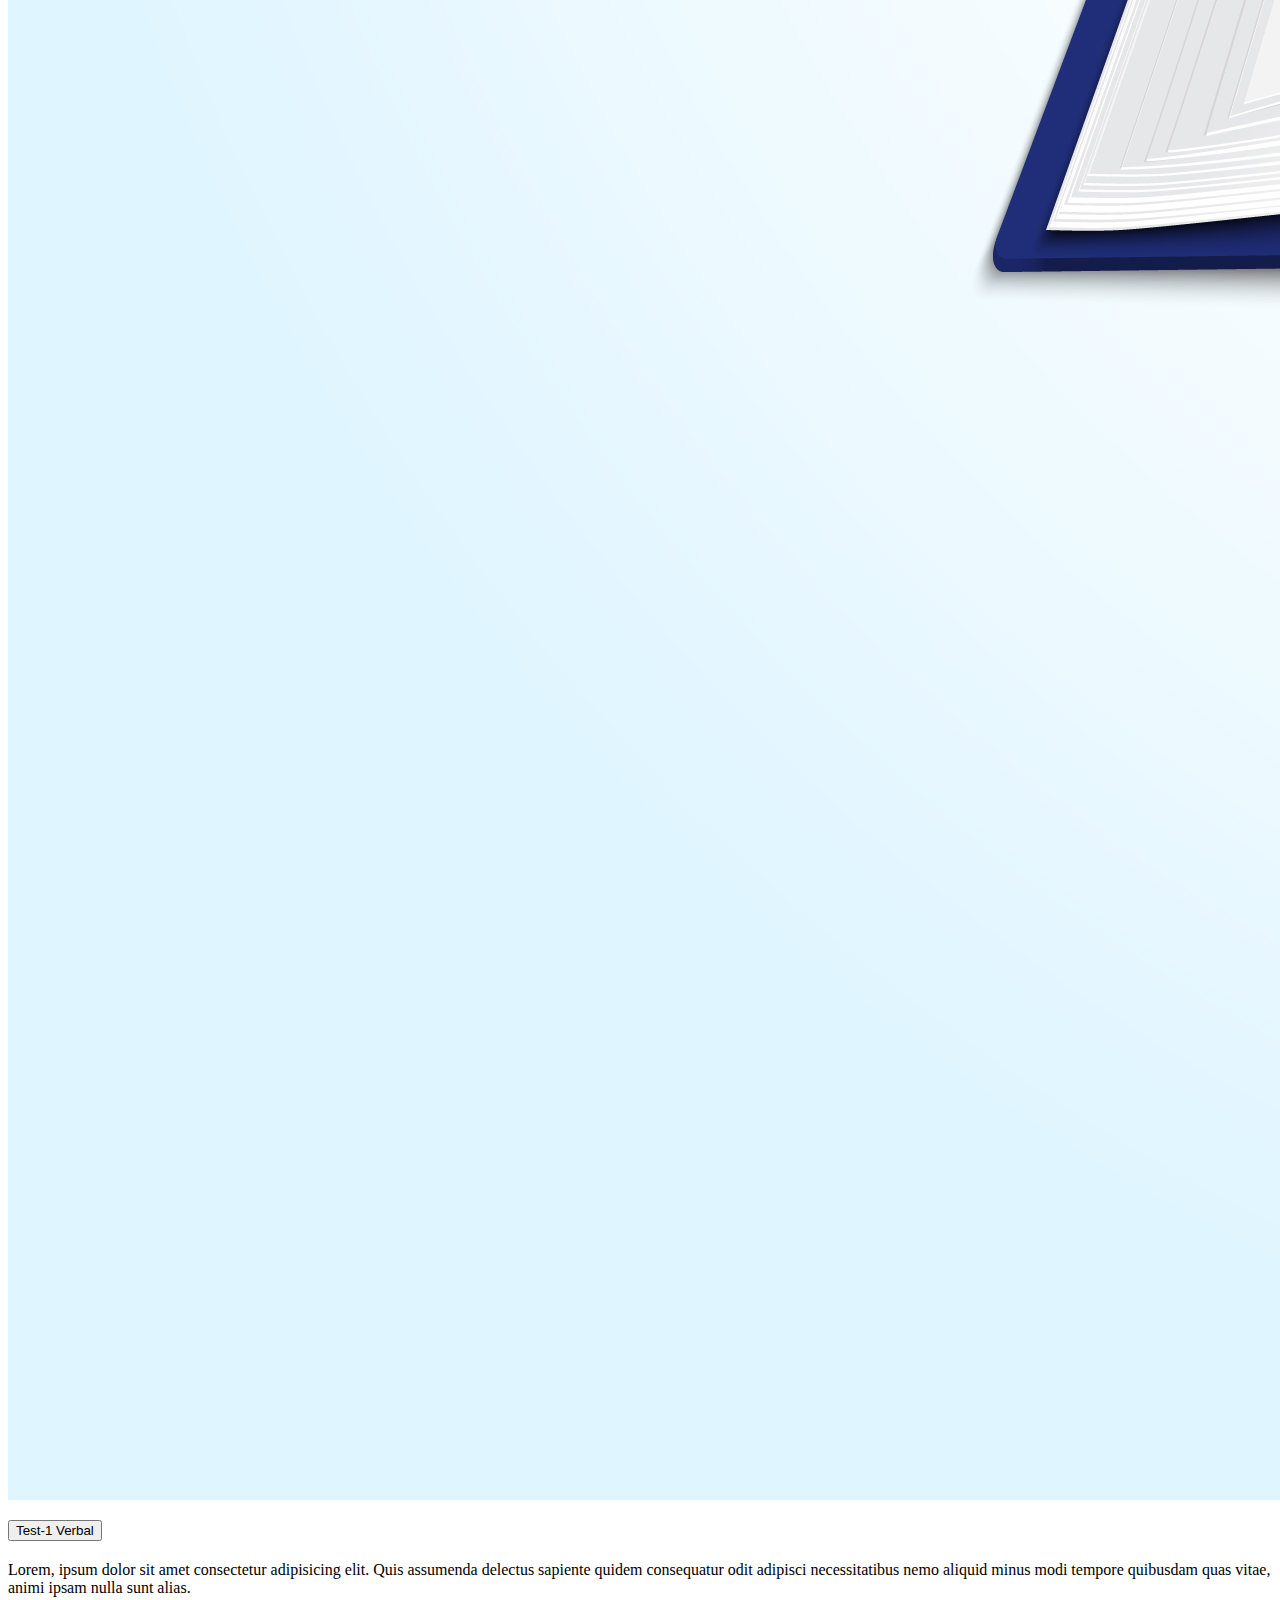
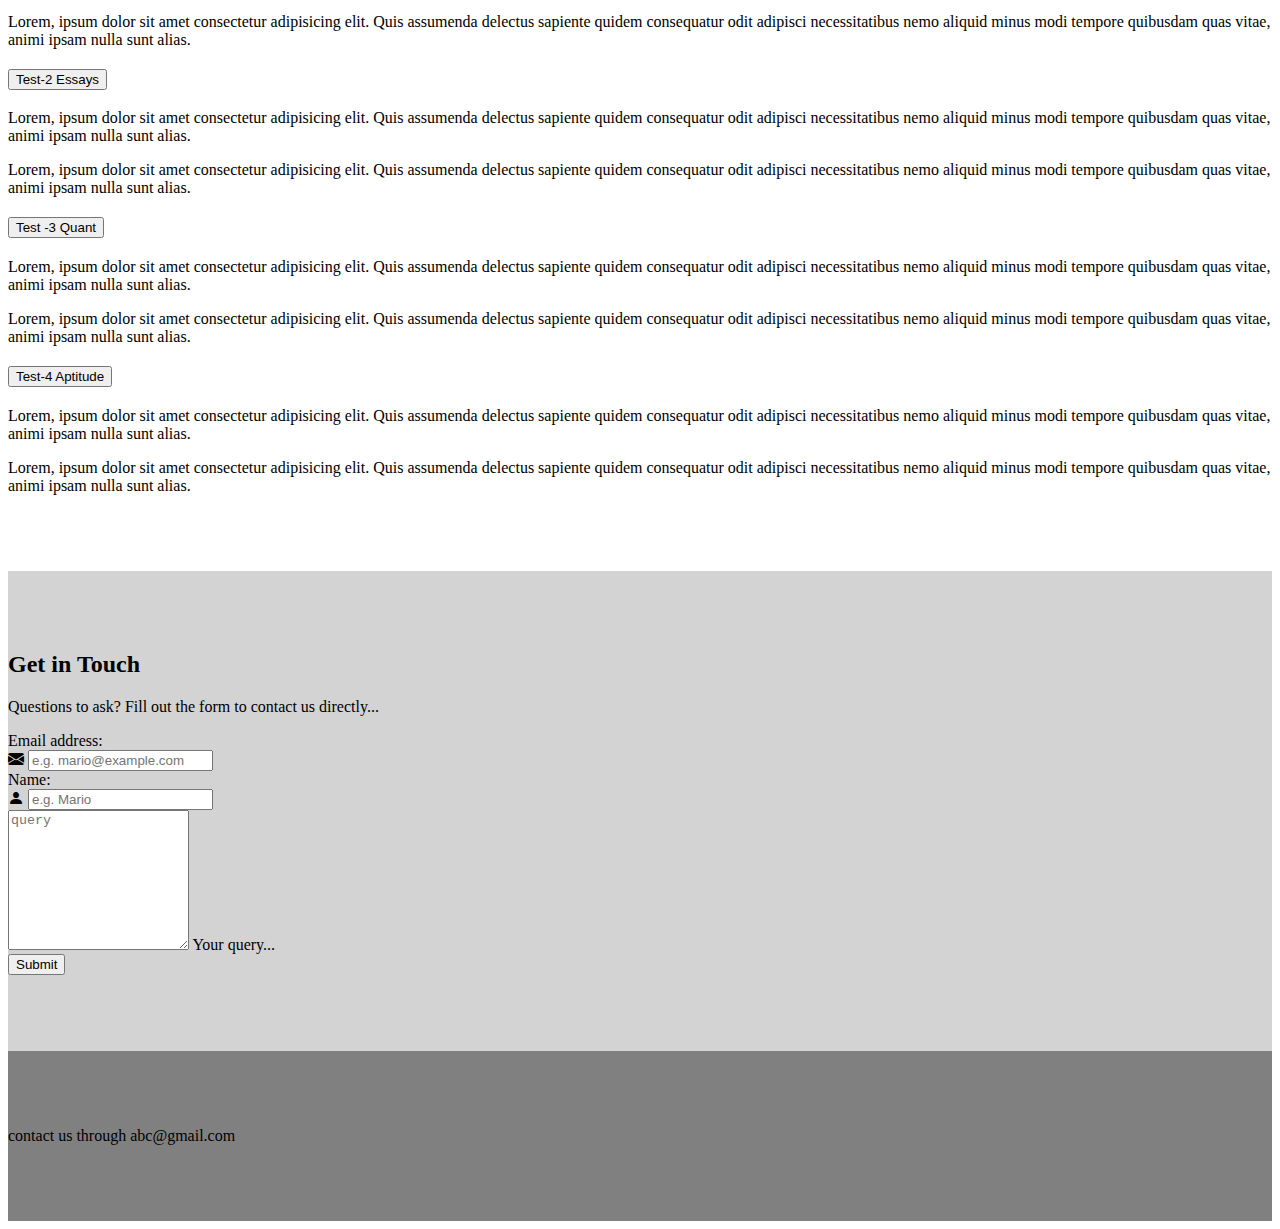
==== commit cfb70228: "footer commit" ====
--- a/index.html
+++ b/index.html
@@ -70,7 +70,7 @@
     </section>
 
     <!-- tests -->
-    <section id="tests" class="align-items-center bg-secondary">
+    <section id="tests" class="align-items-center" style="background-color: lavender;">
         <div class="container-lg">
             <div class="row g-5 justify-content-center align-items-center">
                 <div class="col-8 col-lg-3 text-center">
@@ -198,7 +198,7 @@
         </section>
             <!-- contact form -->
     <!-- form-control, form-label, form-select, input-group, input-group-text -->
-    <section id="contact">
+    <section id="contact" style="background-color: lightgray;">
       <div class="container-lg">
         
         <div class="text-center">
@@ -236,7 +236,19 @@
       </div>
     </section>
 
-
+    <!-- Footer  -->
+    <section id="footer" style="background-color: gray;">
+        <div class="container-lg">
+          <div class="row justify-content-center">
+            <div class="col-8 col-md-4 col-lg-3">
+                <p>
+                  contact us through abc@gmail.com
+                </p>
+            </div>
+            
+          </div>
+        </div>
+    </section>
     <script src="https://cdn.jsdelivr.net/npm/bootstrap@5.0.2/dist/js/bootstrap.bundle.min.js" integrity="sha384-MrcW6ZMFYlzcLA8Nl+NtUVF0sA7MsXsP1UyJoMp4YLEuNSfAP+JcXn/tWtIaxVXM" crossorigin="anonymous"></script>
 </body>
 </html>